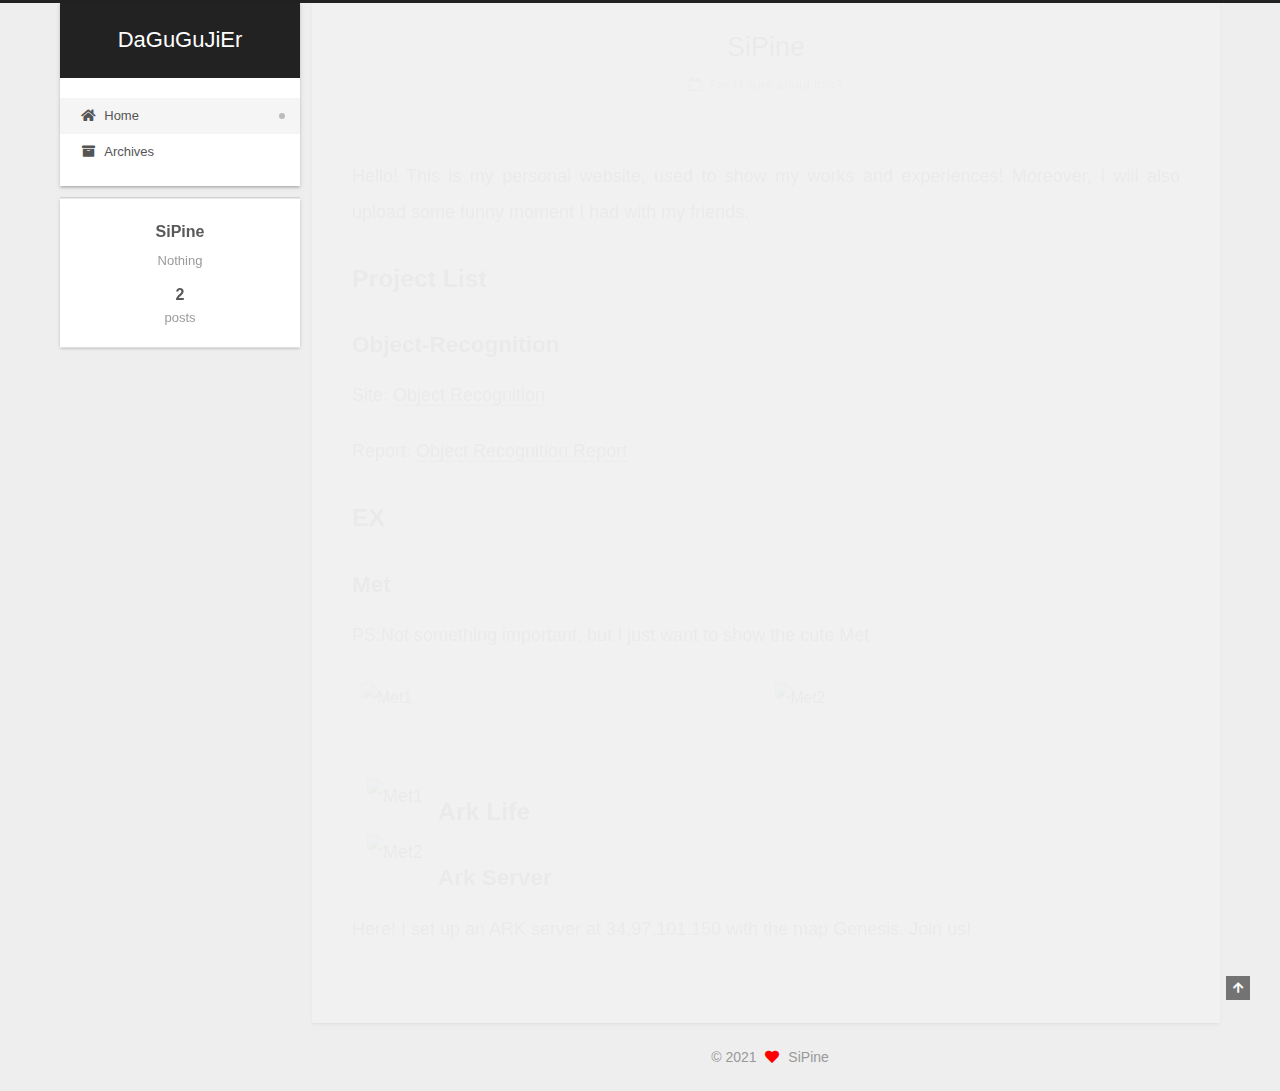
==== index.html @ 1126df48 "Update index.html" ====
<!DOCTYPE html>
<html lang="en">
<head>
  <meta charset="UTF-8">
<meta name="viewport" content="width=device-width, initial-scale=1, maximum-scale=2">
<meta name="theme-color" content="#222">
<meta name="generator" content="Hexo 5.4.0">
  <link rel="apple-touch-icon" sizes="180x180" href="/images/thinking.png">
  <link rel="icon" type="image/png" sizes="32x32" href="/images/thinking.png">
  <link rel="icon" type="image/png" sizes="16x16" href="/images/thinking.png">
  <link rel="mask-icon" href="/images/logo.svg" color="#222">

<link rel="stylesheet" href="/css/main.css">


<link rel="stylesheet" href="/lib/font-awesome/css/all.min.css">

<script id="hexo-configurations">
    var NexT = window.NexT || {};
    var CONFIG = {"hostname":"example.com","root":"/","scheme":"Gemini","version":"7.8.0","exturl":false,"sidebar":{"position":"left","display":"post","padding":18,"offset":12,"onmobile":false},"copycode":{"enable":false,"show_result":false,"style":null},"back2top":{"enable":true,"sidebar":false,"scrollpercent":false},"bookmark":{"enable":false,"color":"#222","save":"auto"},"fancybox":false,"mediumzoom":false,"lazyload":false,"pangu":false,"comments":{"style":"tabs","active":null,"storage":true,"lazyload":false,"nav":null},"algolia":{"hits":{"per_page":10},"labels":{"input_placeholder":"Search for Posts","hits_empty":"We didn't find any results for the search: ${query}","hits_stats":"${hits} results found in ${time} ms"}},"localsearch":{"enable":false,"trigger":"auto","top_n_per_article":1,"unescape":false,"preload":false},"motion":{"enable":true,"async":false,"transition":{"post_block":"fadeIn","post_header":"slideDownIn","post_body":"slideDownIn","coll_header":"slideLeftIn","sidebar":"slideUpIn"}}};
  </script>

  <meta name="description" content="Nothing">
<meta property="og:type" content="website">
<meta property="og:title" content="DaGuGuJiEr">
<meta property="og:url" content="http://example.com/index.html">
<meta property="og:site_name" content="DaGuGuJiEr">
<meta property="og:description" content="Nothing">
<meta property="og:locale" content="en_US">
<meta property="article:author" content="SiPine">
<meta name="twitter:card" content="summary">

<link rel="canonical" href="http://example.com/">


<script id="page-configurations">
  // https://hexo.io/docs/variables.html
  CONFIG.page = {
    sidebar: "",
    isHome : true,
    isPost : false,
    lang   : 'en'
  };
</script>

  <title>DaGuGuJiEr</title>
  






  <noscript>
  <style>
  .use-motion .brand,
  .use-motion .menu-item,
  .sidebar-inner,
  .use-motion .post-block,
  .use-motion .pagination,
  .use-motion .comments,
  .use-motion .post-header,
  .use-motion .post-body,
  .use-motion .collection-header { opacity: initial; }

  .use-motion .site-title,
  .use-motion .site-subtitle {
    opacity: initial;
    top: initial;
  }

  .use-motion .logo-line-before i { left: initial; }
  .use-motion .logo-line-after i { right: initial; }
  </style>
</noscript>

</head>

<body itemscope itemtype="http://schema.org/WebPage">
  <div class="container use-motion">
    <div class="headband"></div>

    <header class="header" itemscope itemtype="http://schema.org/WPHeader">
      <div class="header-inner"><div class="site-brand-container">
  <div class="site-nav-toggle">
    <div class="toggle" aria-label="Toggle navigation bar">
      <span class="toggle-line toggle-line-first"></span>
      <span class="toggle-line toggle-line-middle"></span>
      <span class="toggle-line toggle-line-last"></span>
    </div>
  </div>

  <div class="site-meta">

    <a href="/" class="brand" rel="start">
      <span class="logo-line-before"><i></i></span>
      <h1 class="site-title">DaGuGuJiEr</h1>
      <span class="logo-line-after"><i></i></span>
    </a>
  </div>

  <div class="site-nav-right">
    <div class="toggle popup-trigger">
    </div>
  </div>
</div>




<nav class="site-nav">
  <ul id="menu" class="main-menu menu">
        <li class="menu-item menu-item-home">

    <a href="/" rel="section"><i class="fa fa-home fa-fw"></i>Home</a>

  </li>
        <li class="menu-item menu-item-archives">

    <a href="/archives/" rel="section"><i class="fa fa-archive fa-fw"></i>Archives</a>

  </li>
  </ul>
</nav>




</div>
    </header>

    
  <div class="back-to-top">
    <i class="fa fa-arrow-up"></i>
    <span>0%</span>
  </div>


    <main class="main">
      <div class="main-inner">
        <div class="content-wrap">
          

          <div class="content index posts-expand">
            
      
  
  
  <article itemscope itemtype="http://schema.org/Article" class="post-block" lang="en">
    <link itemprop="mainEntityOfPage" href="http://example.com/2021/04/26/hello-world/">

    <span hidden itemprop="author" itemscope itemtype="http://schema.org/Person">
      <meta itemprop="image" content="/images/avatar.gif">
      <meta itemprop="name" content="SiPine">
      <meta itemprop="description" content="Nothing">
    </span>

    <span hidden itemprop="publisher" itemscope itemtype="http://schema.org/Organization">
      <meta itemprop="name" content="DaGuGuJiEr">
    </span>
      <header class="post-header">
        <h2 class="post-title" itemprop="name headline">
          
            <a href="/" class="post-title-link" itemprop="url">SiPine</a>
        </h2>

        <div class="post-meta">
            <span class="post-meta-item">
              <span class="post-meta-item-icon">
                <i class="far fa-calendar"></i>
              </span>
              <span class="post-meta-item-text">Are U sure about this?</span>
            </span>

          

        </div>
      </header>

    
    
    
    <div class="post-body" itemprop="articleBody">

      
          <p>Hello! This is my personal website, used to show my works and experiences! Moreover, I will also upload some funny moment I had with my friends.</p>
<h2 id="Project-List"><a href="#Project-List" class="headerlink" title="Project List"></a>Project List</h2>
  <h3 id="Object-Recognition"><a href="#Object-Recognition" class="headerlink" title="Object Recognition"></a>Object-Recognition</h3>
  
<p>Site: <a target="_blank" rel="noopener" href="/final/">Object Recognition</a></p>
<p>Report: <a target="_blank" rel="noopener" href="/final/cs539_final_report_object_recognition.pdf">Object Recognition Report</a></p>

<h2 id="EX"><a href="#EX" class="headerlink" title="EX"></a>EX</h2>
<h3 id="Met"><a href="#Met" class="headerlink" title="Met"></a>Met</h3>
      <p>PS:Not something important, but I just want to show the cute Met</p>
      <table border=0 cellspacing=0 cellpadding=0>
        <tr>
          <td>
            <img src="/images/met1.gif" alt="Met1"/>
          </td>
          <td>
            <img src="/images/met2.gif" alt="Met2"/>
          </td>
        </tr>
      </table>
      <div style="float:left; margin:15px; width:200">
        <img src="/images/met1.gif" alt="Met1"/>
        <img src="/images/met2.gif" alt="Met2"/>
      </div>
      
<h2 id="Ark-Life"><a href="#Ark-Life" class="headerlink" title="Ark Life"></a>Ark Life</h2>
<h3 id="Ark-Server"><a href="#Ark-Server" class="headerlink" title="Ark Server"></a>Ark Server</h3>
      <p>Here! I set up an ARK server at 34.97.101.150 with the map Genesis. Join us!</p>
    </div>

    
    
    
      <footer class="post-footer">
        <div class="post-eof"></div>
      </footer>
  </article>
  
  
  


  



          </div>
          

<script>
  window.addEventListener('tabs:register', () => {
    let { activeClass } = CONFIG.comments;
    if (CONFIG.comments.storage) {
      activeClass = localStorage.getItem('comments_active') || activeClass;
    }
    if (activeClass) {
      let activeTab = document.querySelector(`a[href="#comment-${activeClass}"]`);
      if (activeTab) {
        activeTab.click();
      }
    }
  });
  if (CONFIG.comments.storage) {
    window.addEventListener('tabs:click', event => {
      if (!event.target.matches('.tabs-comment .tab-content .tab-pane')) return;
      let commentClass = event.target.classList[1];
      localStorage.setItem('comments_active', commentClass);
    });
  }
</script>

        </div>
          
  
  <div class="toggle sidebar-toggle">
    <span class="toggle-line toggle-line-first"></span>
    <span class="toggle-line toggle-line-middle"></span>
    <span class="toggle-line toggle-line-last"></span>
  </div>

  <aside class="sidebar">
    <div class="sidebar-inner">

      <ul class="sidebar-nav motion-element">
        <li class="sidebar-nav-toc">
          Table of Contents
        </li>
        <li class="sidebar-nav-overview">
          Overview
        </li>
      </ul>

      <!--noindex-->
      <div class="post-toc-wrap sidebar-panel">
      </div>
      <!--/noindex-->

      <div class="site-overview-wrap sidebar-panel">
        <div class="site-author motion-element" itemprop="author" itemscope itemtype="http://schema.org/Person">
  <p class="site-author-name" itemprop="name">SiPine</p>
  <div class="site-description" itemprop="description">Nothing</div>
</div>
<div class="site-state-wrap motion-element">
  <nav class="site-state">
      <div class="site-state-item site-state-posts">
          <a href="/archives/">
        
          <span class="site-state-item-count">2</span>
          <span class="site-state-item-name">posts</span>
        </a>
      </div>
  </nav>
</div>



      </div>

    </div>
  </aside>
  <div id="sidebar-dimmer"></div>


      </div>
    </main>

    <footer class="footer">
      <div class="footer-inner">
        

        

<div class="copyright">
  
  &copy; 
  <span itemprop="copyrightYear">2021</span>
  <span class="with-love">
    <i class="fa fa-heart"></i>
  </span>
  <span class="author" itemprop="copyrightHolder">SiPine</span>
</div>




      </div>
    </footer>
  </div>

  
  <script src="/lib/anime.min.js"></script>
  <script src="/lib/velocity/velocity.min.js"></script>
  <script src="/lib/velocity/velocity.ui.min.js"></script>

<script src="/js/utils.js"></script>

<script src="/js/motion.js"></script>


<script src="/js/schemes/pisces.js"></script>


<script src="/js/next-boot.js"></script>




  















  

  

</body>
</html>
---- css/main.css ----
:root {
  --body-bg-color: #eee;
  --content-bg-color: #fff;
  --card-bg-color: #f5f5f5;
  --text-color: #555;
  --blockquote-color: #666;
  --link-color: #555;
  --link-hover-color: #222;
  --brand-color: #fff;
  --brand-hover-color: #fff;
  --table-row-odd-bg-color: #f9f9f9;
  --table-row-hover-bg-color: #f5f5f5;
  --menu-item-bg-color: #f5f5f5;
  --btn-default-bg: #fff;
  --btn-default-color: #555;
  --btn-default-border-color: #555;
  --btn-default-hover-bg: #222;
  --btn-default-hover-color: #fff;
  --btn-default-hover-border-color: #222;
}
html {
  line-height: 1.15; /* 1 */
  -webkit-text-size-adjust: 100%; /* 2 */
}
body {
  margin: 0;
}
main {
  display: block;
}
h1 {
  font-size: 2em;
  margin: 0.67em 0;
}
hr {
  box-sizing: content-box; /* 1 */
  height: 0; /* 1 */
  overflow: visible; /* 2 */
}
pre {
  font-family: monospace, monospace; /* 1 */
  font-size: 1em; /* 2 */
}
a {
  background: transparent;
}
abbr[title] {
  border-bottom: none; /* 1 */
  text-decoration: underline; /* 2 */
  text-decoration: underline dotted; /* 2 */
}
b,
strong {
  font-weight: bolder;
}
code,
kbd,
samp {
  font-family: monospace, monospace; /* 1 */
  font-size: 1em; /* 2 */
}
small {
  font-size: 80%;
}
sub,
sup {
  font-size: 75%;
  line-height: 0;
  position: relative;
  vertical-align: baseline;
}
sub {
  bottom: -0.25em;
}
sup {
  top: -0.5em;
}
img {
  border-style: none;
}
button,
input,
optgroup,
select,
textarea {
  font-family: inherit; /* 1 */
  font-size: 100%; /* 1 */
  line-height: 1.15; /* 1 */
  margin: 0; /* 2 */
}
button,
input {
/* 1 */
  overflow: visible;
}
button,
select {
/* 1 */
  text-transform: none;
}
button,
[type='button'],
[type='reset'],
[type='submit'] {
  -webkit-appearance: button;
}
button::-moz-focus-inner,
[type='button']::-moz-focus-inner,
[type='reset']::-moz-focus-inner,
[type='submit']::-moz-focus-inner {
  border-style: none;
  padding: 0;
}
button:-moz-focusring,
[type='button']:-moz-focusring,
[type='reset']:-moz-focusring,
[type='submit']:-moz-focusring {
  outline: 1px dotted ButtonText;
}
fieldset {
  padding: 0.35em 0.75em 0.625em;
}
legend {
  box-sizing: border-box; /* 1 */
  color: inherit; /* 2 */
  display: table; /* 1 */
  max-width: 100%; /* 1 */
  padding: 0; /* 3 */
  white-space: normal; /* 1 */
}
progress {
  vertical-align: baseline;
}
textarea {
  overflow: auto;
}
[type='checkbox'],
[type='radio'] {
  box-sizing: border-box; /* 1 */
  padding: 0; /* 2 */
}
[type='number']::-webkit-inner-spin-button,
[type='number']::-webkit-outer-spin-button {
  height: auto;
}
[type='search'] {
  outline-offset: -2px; /* 2 */
  -webkit-appearance: textfield; /* 1 */
}
[type='search']::-webkit-search-decoration {
  -webkit-appearance: none;
}
::-webkit-file-upload-button {
  font: inherit; /* 2 */
  -webkit-appearance: button; /* 1 */
}
details {
  display: block;
}
summary {
  display: list-item;
}
template {
  display: none;
}
[hidden] {
  display: none;
}
::selection {
  background: #262a30;
  color: #eee;
}
html,
body {
  height: 100%;
}
body {
  background: var(--body-bg-color);
  color: var(--text-color);
  font-family: 'Lato', "PingFang SC", "Microsoft YaHei", sans-serif;
  font-size: 1em;
  line-height: 2;
}
@media (max-width: 991px) {
  body {
    padding-left: 0 !important;
    padding-right: 0 !important;
  }
}
h1,
h2,
h3,
h4,
h5,
h6 {
  font-family: 'Lato', "PingFang SC", "Microsoft YaHei", sans-serif;
  font-weight: bold;
  line-height: 1.5;
  margin: 20px 0 15px;
}
h1 {
  font-size: 1.5em;
}
h2 {
  font-size: 1.375em;
}
h3 {
  font-size: 1.25em;
}
h4 {
  font-size: 1.125em;
}
h5 {
  font-size: 1em;
}
h6 {
  font-size: 0.875em;
}
p {
  margin: 0 0 20px 0;
}
a,
span.exturl {
  border-bottom: 1px solid #999;
  color: var(--link-color);
  outline: 0;
  text-decoration: none;
  overflow-wrap: break-word;
  word-wrap: break-word;
  cursor: pointer;
}
a:hover,
span.exturl:hover {
  border-bottom-color: var(--link-hover-color);
  color: var(--link-hover-color);
}
iframe,
img,
video {
  display: block;
  margin-left: auto;
  margin-right: auto;
  max-width: 100%;
}
hr {
  background-image: repeating-linear-gradient(-45deg, #ddd, #ddd 4px, transparent 4px, transparent 8px);
  border: 0;
  height: 3px;
  margin: 40px 0;
}
blockquote {
  border-left: 4px solid #ddd;
  color: var(--blockquote-color);
  margin: 0;
  padding: 0 15px;
}
blockquote cite::before {
  content: '-';
  padding: 0 5px;
}
dt {
  font-weight: bold;
}
dd {
  margin: 0;
  padding: 0;
}
kbd {
  background-color: #f5f5f5;
  background-image: linear-gradient(#eee, #fff, #eee);
  border: 1px solid #ccc;
  border-radius: 0.2em;
  box-shadow: 0.1em 0.1em 0.2em rgba(0,0,0,0.1);
  color: #555;
  font-family: inherit;
  padding: 0.1em 0.3em;
  white-space: nowrap;
}
.table-container {
  overflow: auto;
}
table {
  border-collapse: collapse;
  border-spacing: 0;
  font-size: 0.875em;
  margin: 0 0 20px 0;
  width: 100%;
}
tbody tr:nth-of-type(odd) {
  background: var(--table-row-odd-bg-color);
}
tbody tr:hover {
  background: var(--table-row-hover-bg-color);
}
caption,
th,
td {
  font-weight: normal;
  padding: 8px;
  vertical-align: middle;
}
th,
td {
  border: 1px solid #ddd;
  border-bottom: 3px solid #ddd;
}
th {
  font-weight: 700;
  padding-bottom: 10px;
}
td {
  border-bottom-width: 1px;
}
.btn {
  background: var(--btn-default-bg);
  border: 2px solid var(--btn-default-border-color);
  border-radius: 2px;
  color: var(--btn-default-color);
  display: inline-block;
  font-size: 0.875em;
  line-height: 2;
  padding: 0 20px;
  text-decoration: none;
  transition-property: background-color;
  transition-delay: 0s;
  transition-duration: 0.2s;
  transition-timing-function: ease-in-out;
}
.btn:hover {
  background: var(--btn-default-hover-bg);
  border-color: var(--btn-default-hover-border-color);
  color: var(--btn-default-hover-color);
}
.btn + .btn {
  margin: 0 0 8px 8px;
}
.btn .fa-fw {
  text-align: left;
  width: 1.285714285714286em;
}
.toggle {
  line-height: 0;
}
.toggle .toggle-line {
  background: #fff;
  display: inline-block;
  height: 2px;
  left: 0;
  position: relative;
  top: 0;
  transition: all 0.4s;
  vertical-align: top;
  width: 100%;
}
.toggle .toggle-line:not(:first-child) {
  margin-top: 3px;
}
.toggle.toggle-arrow .toggle-line-first {
  left: 50%;
  top: 2px;
  transform: rotate(45deg);
  width: 50%;
}
.toggle.toggle-arrow .toggle-line-middle {
  left: 2px;
  width: 90%;
}
.toggle.toggle-arrow .toggle-line-last {
  left: 50%;
  top: -2px;
  transform: rotate(-45deg);
  width: 50%;
}
.toggle.toggle-close .toggle-line-first {
  transform: rotate(-45deg);
  top: 5px;
}
.toggle.toggle-close .toggle-line-middle {
  opacity: 0;
}
.toggle.toggle-close .toggle-line-last {
  transform: rotate(45deg);
  top: -5px;
}
.highlight,
pre {
  background: #f7f7f7;
  color: #4d4d4c;
  line-height: 1.6;
  margin: 0 auto 20px;
}
pre,
code {
  font-family: consolas, Menlo, monospace, "PingFang SC", "Microsoft YaHei";
}
code {
  background: #eee;
  border-radius: 3px;
  color: #555;
  padding: 2px 4px;
  overflow-wrap: break-word;
  word-wrap: break-word;
}
.highlight *::selection {
  background: #d6d6d6;
}
.highlight pre {
  border: 0;
  margin: 0;
  padding: 10px 0;
}
.highlight table {
  border: 0;
  margin: 0;
  width: auto;
}
.highlight td {
  border: 0;
  padding: 0;
}
.highlight figcaption {
  background: #eff2f3;
  color: #4d4d4c;
  display: flex;
  font-size: 0.875em;
  justify-content: space-between;
  line-height: 1.2;
  padding: 0.5em;
}
.highlight figcaption a {
  color: #4d4d4c;
}
.highlight figcaption a:hover {
  border-bottom-color: #4d4d4c;
}
.highlight .gutter {
  -moz-user-select: none;
  -ms-user-select: none;
  -webkit-user-select: none;
  user-select: none;
}
.highlight .gutter pre {
  background: #eff2f3;
  color: #869194;
  padding-left: 10px;
  padding-right: 10px;
  text-align: right;
}
.highlight .code pre {
  background: #f7f7f7;
  padding-left: 10px;
  width: 100%;
}
.gist table {
  width: auto;
}
.gist table td {
  border: 0;
}
pre {
  overflow: auto;
  padding: 10px;
}
pre code {
  background: none;
  color: #4d4d4c;
  font-size: 0.875em;
  padding: 0;
  text-shadow: none;
}
pre .deletion {
  background: #fdd;
}
pre .addition {
  background: #dfd;
}
pre .meta {
  color: #eab700;
  -moz-user-select: none;
  -ms-user-select: none;
  -webkit-user-select: none;
  user-select: none;
}
pre .comment {
  color: #8e908c;
}
pre .variable,
pre .attribute,
pre .tag,
pre .name,
pre .regexp,
pre .ruby .constant,
pre .xml .tag .title,
pre .xml .pi,
pre .xml .doctype,
pre .html .doctype,
pre .css .id,
pre .css .class,
pre .css .pseudo {
  color: #c82829;
}
pre .number,
pre .preprocessor,
pre .built_in,
pre .builtin-name,
pre .literal,
pre .params,
pre .constant,
pre .command {
  color: #f5871f;
}
pre .ruby .class .title,
pre .css .rules .attribute,
pre .string,
pre .symbol,
pre .value,
pre .inheritance,
pre .header,
pre .ruby .symbol,
pre .xml .cdata,
pre .special,
pre .formula {
  color: #718c00;
}
pre .title,
pre .css .hexcolor {
  color: #3e999f;
}
pre .function,
pre .python .decorator,
pre .python .title,
pre .ruby .function .title,
pre .ruby .title .keyword,
pre .perl .sub,
pre .javascript .title,
pre .coffeescript .title {
  color: #4271ae;
}
pre .keyword,
pre .javascript .function {
  color: #8959a8;
}
.blockquote-center {
  border-left: none;
  margin: 40px 0;
  padding: 0;
  position: relative;
  text-align: center;
}
.blockquote-center .fa {
  display: block;
  opacity: 0.6;
  position: absolute;
  width: 100%;
}
.blockquote-center .fa-quote-left {
  border-top: 1px solid #ccc;
  text-align: left;
  top: -20px;
}
.blockquote-center .fa-quote-right {
  border-bottom: 1px solid #ccc;
  text-align: right;
  bottom: -20px;
}
.blockquote-center p,
.blockquote-center div {
  text-align: center;
}
.post-body .group-picture img {
  margin: 0 auto;
  padding: 0 3px;
}
.group-picture-row {
  margin-bottom: 6px;
  overflow: hidden;
}
.group-picture-column {
  float: left;
  margin-bottom: 10px;
}
.post-body .label {
  color: #555;
  display: inline;
  padding: 0 2px;
}
.post-body .label.default {
  background: #f0f0f0;
}
.post-body .label.primary {
  background: #efe6f7;
}
.post-body .label.info {
  background: #e5f2f8;
}
.post-body .label.success {
  background: #e7f4e9;
}
.post-body .label.warning {
  background: #fcf6e1;
}
.post-body .label.danger {
  background: #fae8eb;
}
.post-body .tabs {
  margin-bottom: 20px;
}
.post-body .tabs,
.tabs-comment {
  display: block;
  padding-top: 10px;
  position: relative;
}
.post-body .tabs ul.nav-tabs,
.tabs-comment ul.nav-tabs {
  display: flex;
  flex-wrap: wrap;
  margin: 0;
  margin-bottom: -1px;
  padding: 0;
}
@media (max-width: 413px) {
  .post-body .tabs ul.nav-tabs,
  .tabs-comment ul.nav-tabs {
    display: block;
    margin-bottom: 5px;
  }
}
.post-body .tabs ul.nav-tabs li.tab,
.tabs-comment ul.nav-tabs li.tab {
  border-bottom: 1px solid #ddd;
  border-left: 1px solid transparent;
  border-right: 1px solid transparent;
  border-top: 3px solid transparent;
  flex-grow: 1;
  list-style-type: none;
  border-radius: 0 0 0 0;
}
@media (max-width: 413px) {
  .post-body .tabs ul.nav-tabs li.tab,
  .tabs-comment ul.nav-tabs li.tab {
    border-bottom: 1px solid transparent;
    border-left: 3px solid transparent;
    border-right: 1px solid transparent;
    border-top: 1px solid transparent;
  }
}
@media (max-width: 413px) {
  .post-body .tabs ul.nav-tabs li.tab,
  .tabs-comment ul.nav-tabs li.tab {
    border-radius: 0;
  }
}
.post-body .tabs ul.nav-tabs li.tab a,
.tabs-comment ul.nav-tabs li.tab a {
  border-bottom: initial;
  display: block;
  line-height: 1.8;
  outline: 0;
  padding: 0.25em 0.75em;
  text-align: center;
  transition-delay: 0s;
  transition-duration: 0.2s;
  transition-timing-function: ease-out;
}
.post-body .tabs ul.nav-tabs li.tab a i,
.tabs-comment ul.nav-tabs li.tab a i {
  width: 1.285714285714286em;
}
.post-body .tabs ul.nav-tabs li.tab.active,
.tabs-comment ul.nav-tabs li.tab.active {
  border-bottom: 1px solid transparent;
  border-left: 1px solid #ddd;
  border-right: 1px solid #ddd;
  border-top: 3px solid #fc6423;
}
@media (max-width: 413px) {
  .post-body .tabs ul.nav-tabs li.tab.active,
  .tabs-comment ul.nav-tabs li.tab.active {
    border-bottom: 1px solid #ddd;
    border-left: 3px solid #fc6423;
    border-right: 1px solid #ddd;
    border-top: 1px solid #ddd;
  }
}
.post-body .tabs ul.nav-tabs li.tab.active a,
.tabs-comment ul.nav-tabs li.tab.active a {
  color: var(--link-color);
  cursor: default;
}
.post-body .tabs .tab-content .tab-pane,
.tabs-comment .tab-content .tab-pane {
  border: 1px solid #ddd;
  border-top: 0;
  padding: 20px 20px 0 20px;
  border-radius: 0;
}
.post-body .tabs .tab-content .tab-pane:not(.active),
.tabs-comment .tab-content .tab-pane:not(.active) {
  display: none;
}
.post-body .tabs .tab-content .tab-pane.active,
.tabs-comment .tab-content .tab-pane.active {
  display: block;
}
.post-body .tabs .tab-content .tab-pane.active:nth-of-type(1),
.tabs-comment .tab-content .tab-pane.active:nth-of-type(1) {
  border-radius: 0 0 0 0;
}
@media (max-width: 413px) {
  .post-body .tabs .tab-content .tab-pane.active:nth-of-type(1),
  .tabs-comment .tab-content .tab-pane.active:nth-of-type(1) {
    border-radius: 0;
  }
}
.post-body .note {
  border-radius: 3px;
  margin-bottom: 20px;
  padding: 1em;
  position: relative;
  border: 1px solid #eee;
  border-left-width: 5px;
}
.post-body .note h2,
.post-body .note h3,
.post-body .note h4,
.post-body .note h5,
.post-body .note h6 {
  margin-top: 0;
  border-bottom: initial;
  margin-bottom: 0;
  padding-top: 0;
}
.post-body .note p:first-child,
.post-body .note ul:first-child,
.post-body .note ol:first-child,
.post-body .note table:first-child,
.post-body .note pre:first-child,
.post-body .note blockquote:first-child,
.post-body .note img:first-child {
  margin-top: 0;
}
.post-body .note p:last-child,
.post-body .note ul:last-child,
.post-body .note ol:last-child,
.post-body .note table:last-child,
.post-body .note pre:last-child,
.post-body .note blockquote:last-child,
.post-body .note img:last-child {
  margin-bottom: 0;
}
.post-body .note.default {
  border-left-color: #777;
}
.post-body .note.default h2,
.post-body .note.default h3,
.post-body .note.default h4,
.post-body .note.default h5,
.post-body .note.default h6 {
  color: #777;
}
.post-body .note.primary {
  border-left-color: #6f42c1;
}
.post-body .note.primary h2,
.post-body .note.primary h3,
.post-body .note.primary h4,
.post-body .note.primary h5,
.post-body .note.primary h6 {
  color: #6f42c1;
}
.post-body .note.info {
  border-left-color: #428bca;
}
.post-body .note.info h2,
.post-body .note.info h3,
.post-body .note.info h4,
.post-body .note.info h5,
.post-body .note.info h6 {
  color: #428bca;
}
.post-body .note.success {
  border-left-color: #5cb85c;
}
.post-body .note.success h2,
.post-body .note.success h3,
.post-body .note.success h4,
.post-body .note.success h5,
.post-body .note.success h6 {
  color: #5cb85c;
}
.post-body .note.warning {
  border-left-color: #f0ad4e;
}
.post-body .note.warning h2,
.post-body .note.warning h3,
.post-body .note.warning h4,
.post-body .note.warning h5,
.post-body .note.warning h6 {
  color: #f0ad4e;
}
.post-body .note.danger {
  border-left-color: #d9534f;
}
.post-body .note.danger h2,
.post-body .note.danger h3,
.post-body .note.danger h4,
.post-body .note.danger h5,
.post-body .note.danger h6 {
  color: #d9534f;
}
.pagination .prev,
.pagination .next,
.pagination .page-number,
.pagination .space {
  display: inline-block;
  margin: 0 10px;
  padding: 0 11px;
  position: relative;
  top: -1px;
}
@media (max-width: 767px) {
  .pagination .prev,
  .pagination .next,
  .pagination .page-number,
  .pagination .space {
    margin: 0 5px;
  }
}
.pagination {
  border-top: 1px solid #eee;
  margin: 120px 0 0;
  text-align: center;
}
.pagination .prev,
.pagination .next,
.pagination .page-number {
  border-bottom: 0;
  border-top: 1px solid #eee;
  transition-property: border-color;
  transition-delay: 0s;
  transition-duration: 0.2s;
  transition-timing-function: ease-in-out;
}
.pagination .prev:hover,
.pagination .next:hover,
.pagination .page-number:hover {
  border-top-color: #222;
}
.pagination .space {
  margin: 0;
  padding: 0;
}
.pagination .prev {
  margin-left: 0;
}
.pagination .next {
  margin-right: 0;
}
.pagination .page-number.current {
  background: #ccc;
  border-top-color: #ccc;
  color: #fff;
}
@media (max-width: 767px) {
  .pagination {
    border-top: none;
  }
  .pagination .prev,
  .pagination .next,
  .pagination .page-number {
    border-bottom: 1px solid #eee;
    border-top: 0;
    margin-bottom: 10px;
    padding: 0 10px;
  }
  .pagination .prev:hover,
  .pagination .next:hover,
  .pagination .page-number:hover {
    border-bottom-color: #222;
  }
}
.comments {
  margin-top: 60px;
  overflow: hidden;
}
.comment-button-group {
  display: flex;
  flex-wrap: wrap-reverse;
  justify-content: center;
  margin: 1em 0;
}
.comment-button-group .comment-button {
  margin: 0.1em 0.2em;
}
.comment-button-group .comment-button.active {
  background: var(--btn-default-hover-bg);
  border-color: var(--btn-default-hover-border-color);
  color: var(--btn-default-hover-color);
}
.comment-position {
  display: none;
}
.comment-position.active {
  display: block;
}
.tabs-comment {
  background: var(--content-bg-color);
  margin-top: 4em;
  padding-top: 0;
}
.tabs-comment .comments {
  border: 0;
  box-shadow: none;
  margin-top: 0;
  padding-top: 0;
}
.container {
  min-height: 100%;
  position: relative;
}
.main-inner {
  margin: 0 auto;
  width: calc(100% - 20px);
}
@media (min-width: 1200px) {
  .main-inner {
    width: 1160px;
  }
}
@media (min-width: 1600px) {
  .main-inner {
    width: 73%;
  }
}
@media (max-width: 767px) {
  .content-wrap {
    padding: 0 20px;
  }
}
.header {
  background: transparent;
}
.header-inner {
  margin: 0 auto;
  width: calc(100% - 20px);
}
@media (min-width: 1200px) {
  .header-inner {
    width: 1160px;
  }
}
@media (min-width: 1600px) {
  .header-inner {
    width: 73%;
  }
}
.site-brand-container {
  display: flex;
  flex-shrink: 0;
  padding: 0 10px;
}
.headband {
  background: #222;
  height: 3px;
}
.site-meta {
  flex-grow: 1;
  text-align: center;
}
@media (max-width: 767px) {
  .site-meta {
    text-align: center;
  }
}
.brand {
  border-bottom: none;
  color: var(--brand-color);
  display: inline-block;
  line-height: 1.375em;
  padding: 0 40px;
  position: relative;
}
.brand:hover {
  color: var(--brand-hover-color);
}
.site-title {
  font-family: 'Lato', "PingFang SC", "Microsoft YaHei", sans-serif;
  font-size: 1.375em;
  font-weight: normal;
  margin: 0;
}
.site-subtitle {
  color: #ddd;
  font-size: 0.8125em;
  margin: 10px 0;
}
.use-motion .brand {
  opacity: 0;
}
.use-motion .site-title,
.use-motion .site-subtitle,
.use-motion .custom-logo-image {
  opacity: 0;
  position: relative;
  top: -10px;
}
.site-nav-toggle,
.site-nav-right {
  display: none;
}
@media (max-width: 767px) {
  .site-nav-toggle,
  .site-nav-right {
    display: flex;
    flex-direction: column;
    justify-content: center;
  }
}
.site-nav-toggle .toggle,
.site-nav-right .toggle {
  color: var(--text-color);
  padding: 10px;
  width: 22px;
}
.site-nav-toggle .toggle .toggle-line,
.site-nav-right .toggle .toggle-line {
  background: var(--text-color);
  border-radius: 1px;
}
.site-nav {
  display: block;
}
@media (max-width: 767px) {
  .site-nav {
    clear: both;
    display: none;
  }
}
.site-nav.site-nav-on {
  display: block;
}
.menu {
  margin-top: 20px;
  padding-left: 0;
  text-align: center;
}
.menu-item {
  display: inline-block;
  list-style: none;
  margin: 0 10px;
}
@media (max-width: 767px) {
  .menu-item {
    display: block;
    margin-top: 10px;
  }
  .menu-item.menu-item-search {
    display: none;
  }
}
.menu-item a,
.menu-item span.exturl {
  border-bottom: 0;
  display: block;
  font-size: 0.8125em;
  transition-property: border-color;
  transition-delay: 0s;
  transition-duration: 0.2s;
  transition-timing-function: ease-in-out;
}
@media (hover: none) {
  .menu-item a:hover,
  .menu-item span.exturl:hover {
    border-bottom-color: transparent !important;
  }
}
.menu-item .fa,
.menu-item .fab,
.menu-item .far,
.menu-item .fas {
  margin-right: 8px;
}
.menu-item .badge {
  display: inline-block;
  font-weight: bold;
  line-height: 1;
  margin-left: 0.35em;
  margin-top: 0.35em;
  text-align: center;
  white-space: nowrap;
}
@media (max-width: 767px) {
  .menu-item .badge {
    float: right;
    margin-left: 0;
  }
}
.menu-item-active a,
.menu .menu-item a:hover,
.menu .menu-item span.exturl:hover {
  background: var(--menu-item-bg-color);
}
.use-motion .menu-item {
  opacity: 0;
}
.sidebar {
  background: #222;
  bottom: 0;
  box-shadow: inset 0 2px 6px #000;
  position: fixed;
  top: 0;
}
@media (max-width: 991px) {
  .sidebar {
    display: none;
  }
}
.sidebar-inner {
  color: #999;
  padding: 18px 10px;
  text-align: center;
}
.cc-license {
  margin-top: 10px;
  text-align: center;
}
.cc-license .cc-opacity {
  border-bottom: none;
  opacity: 0.7;
}
.cc-license .cc-opacity:hover {
  opacity: 0.9;
}
.cc-license img {
  display: inline-block;
}
.site-author-image {
  border: 1px solid #eee;
  display: block;
  margin: 0 auto;
  max-width: 120px;
  padding: 2px;
}
.site-author-name {
  color: var(--text-color);
  font-weight: 600;
  margin: 0;
  text-align: center;
}
.site-description {
  color: #999;
  font-size: 0.8125em;
  margin-top: 0;
  text-align: center;
}
.links-of-author {
  margin-top: 15px;
}
.links-of-author a,
.links-of-author span.exturl {
  border-bottom-color: #555;
  display: inline-block;
  font-size: 0.8125em;
  margin-bottom: 10px;
  margin-right: 10px;
  vertical-align: middle;
}
.links-of-author a::before,
.links-of-author span.exturl::before {
  background: #5effff;
  border-radius: 50%;
  content: ' ';
  display: inline-block;
  height: 4px;
  margin-right: 3px;
  vertical-align: middle;
  width: 4px;
}
.sidebar-button {
  margin-top: 15px;
}
.sidebar-button a {
  border: 1px solid #fc6423;
  border-radius: 4px;
  color: #fc6423;
  display: inline-block;
  padding: 0 15px;
}
.sidebar-button a .fa,
.sidebar-button a .fab,
.sidebar-button a .far,
.sidebar-button a .fas {
  margin-right: 5px;
}
.sidebar-button a:hover {
  background: #fc6423;
  border: 1px solid #fc6423;
  color: #fff;
}
.sidebar-button a:hover .fa,
.sidebar-button a:hover .fab,
.sidebar-button a:hover .far,
.sidebar-button a:hover .fas {
  color: #fff;
}
.links-of-blogroll {
  font-size: 0.8125em;
  margin-top: 10px;
}
.links-of-blogroll-title {
  font-size: 0.875em;
  font-weight: 600;
  margin-top: 0;
}
.links-of-blogroll-list {
  list-style: none;
  margin: 0;
  padding: 0;
}
#sidebar-dimmer {
  display: none;
}
@media (max-width: 767px) {
  #sidebar-dimmer {
    background: #000;
    display: block;
    height: 100%;
    left: 100%;
    opacity: 0;
    position: fixed;
    top: 0;
    width: 100%;
    z-index: 1100;
  }
  .sidebar-active + #sidebar-dimmer {
    opacity: 0.7;
    transform: translateX(-100%);
    transition: opacity 0.5s;
  }
}
.sidebar-nav {
  margin: 0;
  padding-bottom: 20px;
  padding-left: 0;
}
.sidebar-nav li {
  border-bottom: 1px solid transparent;
  color: var(--text-color);
  cursor: pointer;
  display: inline-block;
  font-size: 0.875em;
}
.sidebar-nav li.sidebar-nav-overview {
  margin-left: 10px;
}
.sidebar-nav li:hover {
  color: #fc6423;
}
.sidebar-nav .sidebar-nav-active {
  border-bottom-color: #fc6423;
  color: #fc6423;
}
.sidebar-nav .sidebar-nav-active:hover {
  color: #fc6423;
}
.sidebar-panel {
  display: none;
  overflow-x: hidden;
  overflow-y: auto;
}
.sidebar-panel-active {
  display: block;
}
.sidebar-toggle {
  background: #222;
  bottom: 45px;
  cursor: pointer;
  height: 14px;
  left: 30px;
  padding: 5px;
  position: fixed;
  width: 14px;
  z-index: 1300;
}
@media (max-width: 991px) {
  .sidebar-toggle {
    left: 20px;
    opacity: 0.8;
    display: none;
  }
}
.sidebar-toggle:hover .toggle-line {
  background: #fc6423;
}
.post-toc {
  font-size: 0.875em;
}
.post-toc ol {
  list-style: none;
  margin: 0;
  padding: 0 2px 5px 10px;
  text-align: left;
}
.post-toc ol > ol {
  padding-left: 0;
}
.post-toc ol a {
  transition-property: all;
  transition-delay: 0s;
  transition-duration: 0.2s;
  transition-timing-function: ease-in-out;
}
.post-toc .nav-item {
  line-height: 1.8;
  overflow: hidden;
  text-overflow: ellipsis;
  white-space: nowrap;
}
.post-toc .nav .nav-child {
  display: none;
}
.post-toc .nav .active > .nav-child {
  display: block;
}
.post-toc .nav .active-current > .nav-child {
  display: block;
}
.post-toc .nav .active-current > .nav-child > .nav-item {
  display: block;
}
.post-toc .nav .active > a {
  border-bottom-color: #fc6423;
  color: #fc6423;
}
.post-toc .nav .active-current > a {
  color: #fc6423;
}
.post-toc .nav .active-current > a:hover {
  color: #fc6423;
}
.site-state {
  display: flex;
  justify-content: center;
  line-height: 1.4;
  margin-top: 10px;
  overflow: hidden;
  text-align: center;
  white-space: nowrap;
}
.site-state-item {
  padding: 0 15px;
}
.site-state-item:not(:first-child) {
  border-left: 1px solid #eee;
}
.site-state-item a {
  border-bottom: none;
}
.site-state-item-count {
  display: block;
  font-size: 1em;
  font-weight: 600;
  text-align: center;
}
.site-state-item-name {
  color: #999;
  font-size: 0.8125em;
}
.footer {
  color: #999;
  font-size: 0.875em;
  padding: 20px 0;
}
.footer.footer-fixed {
  bottom: 0;
  left: 0;
  position: absolute;
  right: 0;
}
.footer-inner {
  box-sizing: border-box;
  margin: 0 auto;
  text-align: center;
  width: calc(100% - 20px);
}
@media (min-width: 1200px) {
  .footer-inner {
    width: 1160px;
  }
}
@media (min-width: 1600px) {
  .footer-inner {
    width: 73%;
  }
}
.languages {
  display: inline-block;
  font-size: 1.125em;
  position: relative;
}
.languages .lang-select-label span {
  margin: 0 0.5em;
}
.languages .lang-select {
  height: 100%;
  left: 0;
  opacity: 0;
  position: absolute;
  top: 0;
  width: 100%;
}
.with-love {
  color: #ff0000;
  display: inline-block;
  margin: 0 5px;
}
.powered-by,
.theme-info {
  display: inline-block;
}
@-moz-keyframes iconAnimate {
  0%, 100% {
    transform: scale(1);
  }
  10%, 30% {
    transform: scale(0.9);
  }
  20%, 40%, 60%, 80% {
    transform: scale(1.1);
  }
  50%, 70% {
    transform: scale(1.1);
  }
}
@-webkit-keyframes iconAnimate {
  0%, 100% {
    transform: scale(1);
  }
  10%, 30% {
    transform: scale(0.9);
  }
  20%, 40%, 60%, 80% {
    transform: scale(1.1);
  }
  50%, 70% {
    transform: scale(1.1);
  }
}
@-o-keyframes iconAnimate {
  0%, 100% {
    transform: scale(1);
  }
  10%, 30% {
    transform: scale(0.9);
  }
  20%, 40%, 60%, 80% {
    transform: scale(1.1);
  }
  50%, 70% {
    transform: scale(1.1);
  }
}
@keyframes iconAnimate {
  0%, 100% {
    transform: scale(1);
  }
  10%, 30% {
    transform: scale(0.9);
  }
  20%, 40%, 60%, 80% {
    transform: scale(1.1);
  }
  50%, 70% {
    transform: scale(1.1);
  }
}
.back-to-top {
  font-size: 12px;
  text-align: center;
  transition-delay: 0s;
  transition-duration: 0.2s;
  transition-timing-function: ease-in-out;
}
.back-to-top {
  background: #222;
  bottom: -100px;
  box-sizing: border-box;
  color: #fff;
  cursor: pointer;
  left: 30px;
  opacity: 0.6;
  padding: 0 6px;
  position: fixed;
  transition-property: bottom;
  z-index: 1300;
  width: 24px;
}
.back-to-top span {
  display: none;
}
.back-to-top:hover {
  color: #fc6423;
}
.back-to-top.back-to-top-on {
  bottom: 30px;
}
@media (max-width: 991px) {
  .back-to-top {
    left: 20px;
    opacity: 0.8;
  }
}
.post-body {
  font-family: 'Lato', "PingFang SC", "Microsoft YaHei", sans-serif;
  overflow-wrap: break-word;
  word-wrap: break-word;
}
@media (min-width: 1200px) {
  .post-body {
    font-size: 1.125em;
  }
}
.post-body .exturl .fa {
  font-size: 0.875em;
  margin-left: 4px;
}
.post-body .image-caption,
.post-body .figure .caption {
  color: #999;
  font-size: 0.875em;
  font-weight: bold;
  line-height: 1;
  margin: -20px auto 15px;
  text-align: center;
}
.post-sticky-flag {
  display: inline-block;
  transform: rotate(30deg);
}
.post-button {
  margin-top: 40px;
  text-align: center;
}
.use-motion .post-block,
.use-motion .pagination,
.use-motion .comments {
  opacity: 0;
}
.use-motion .post-header {
  opacity: 0;
}
.use-motion .post-body {
  opacity: 0;
}
.use-motion .collection-header {
  opacity: 0;
}
.posts-collapse {
  margin-left: 35px;
  position: relative;
}
@media (max-width: 767px) {
  .posts-collapse {
    margin-left: 0px;
    margin-right: 0px;
  }
}
.posts-collapse .collection-title {
  font-size: 1.125em;
  position: relative;
}
.posts-collapse .collection-title::before {
  background: #999;
  border: 1px solid #fff;
  border-radius: 50%;
  content: ' ';
  height: 10px;
  left: 0;
  margin-left: -6px;
  margin-top: -4px;
  position: absolute;
  top: 50%;
  width: 10px;
}
.posts-collapse .collection-year {
  font-size: 1.5em;
  font-weight: bold;
  margin: 60px 0;
  position: relative;
}
.posts-collapse .collection-year::before {
  background: #bbb;
  border-radius: 50%;
  content: ' ';
  height: 8px;
  left: 0;
  margin-left: -4px;
  margin-top: -4px;
  position: absolute;
  top: 50%;
  width: 8px;
}
.posts-collapse .collection-header {
  display: block;
  margin: 0 0 0 20px;
}
.posts-collapse .collection-header small {
  color: #bbb;
  margin-left: 5px;
}
.posts-collapse .post-header {
  border-bottom: 1px dashed #ccc;
  margin: 30px 0;
  padding-left: 15px;
  position: relative;
  transition-property: border;
  transition-delay: 0s;
  transition-duration: 0.2s;
  transition-timing-function: ease-in-out;
}
.posts-collapse .post-header::before {
  background: #bbb;
  border: 1px solid #fff;
  border-radius: 50%;
  content: ' ';
  height: 6px;
  left: 0;
  margin-left: -4px;
  position: absolute;
  top: 0.75em;
  transition-property: background;
  width: 6px;
  transition-delay: 0s;
  transition-duration: 0.2s;
  transition-timing-function: ease-in-out;
}
.posts-collapse .post-header:hover {
  border-bottom-color: #666;
}
.posts-collapse .post-header:hover::before {
  background: #222;
}
.posts-collapse .post-meta {
  display: inline;
  font-size: 0.75em;
  margin-right: 10px;
}
.posts-collapse .post-title {
  display: inline;
}
.posts-collapse .post-title a,
.posts-collapse .post-title span.exturl {
  border-bottom: none;
  color: var(--link-color);
}
.posts-collapse .post-title .fa-external-link-alt {
  font-size: 0.875em;
  margin-left: 5px;
}
.posts-collapse::before {
  background: #f5f5f5;
  content: ' ';
  height: 100%;
  left: 0;
  margin-left: -2px;
  position: absolute;
  top: 1.25em;
  width: 4px;
}
.post-eof {
  background: #ccc;
  height: 1px;
  margin: 80px auto 60px;
  text-align: center;
  width: 8%;
}
.post-block:last-of-type .post-eof {
  display: none;
}
.content {
  padding-top: 40px;
}
@media (min-width: 992px) {
  .post-body {
    text-align: justify;
  }
}
@media (max-width: 991px) {
  .post-body {
    text-align: justify;
  }
}
.post-body h1,
.post-body h2,
.post-body h3,
.post-body h4,
.post-body h5,
.post-body h6 {
  padding-top: 10px;
}
.post-body h1 .header-anchor,
.post-body h2 .header-anchor,
.post-body h3 .header-anchor,
.post-body h4 .header-anchor,
.post-body h5 .header-anchor,
.post-body h6 .header-anchor {
  border-bottom-style: none;
  color: #ccc;
  float: right;
  margin-left: 10px;
  visibility: hidden;
}
.post-body h1 .header-anchor:hover,
.post-body h2 .header-anchor:hover,
.post-body h3 .header-anchor:hover,
.post-body h4 .header-anchor:hover,
.post-body h5 .header-anchor:hover,
.post-body h6 .header-anchor:hover {
  color: inherit;
}
.post-body h1:hover .header-anchor,
.post-body h2:hover .header-anchor,
.post-body h3:hover .header-anchor,
.post-body h4:hover .header-anchor,
.post-body h5:hover .header-anchor,
.post-body h6:hover .header-anchor {
  visibility: visible;
}
.post-body iframe,
.post-body img,
.post-body video {
  margin-bottom: 20px;
}
.post-body .video-container {
  height: 0;
  margin-bottom: 20px;
  overflow: hidden;
  padding-top: 75%;
  position: relative;
  width: 100%;
}
.post-body .video-container iframe,
.post-body .video-container object,
.post-body .video-container embed {
  height: 100%;
  left: 0;
  margin: 0;
  position: absolute;
  top: 0;
  width: 100%;
}
.post-gallery {
  align-items: center;
  display: grid;
  grid-gap: 10px;
  grid-template-columns: 1fr 1fr 1fr;
  margin-bottom: 20px;
}
@media (max-width: 767px) {
  .post-gallery {
    grid-template-columns: 1fr 1fr;
  }
}
.post-gallery a {
  border: 0;
}
.post-gallery img {
  margin: 0;
}
.posts-expand .post-header {
  font-size: 1.125em;
}
.posts-expand .post-title {
  font-size: 1.5em;
  font-weight: normal;
  margin: initial;
  text-align: center;
  overflow-wrap: break-word;
  word-wrap: break-word;
}
.posts-expand .post-title-link {
  border-bottom: none;
  color: var(--link-color);
  display: inline-block;
  position: relative;
  vertical-align: top;
}
.posts-expand .post-title-link::before {
  background: var(--link-color);
  bottom: 0;
  content: '';
  height: 2px;
  left: 0;
  position: absolute;
  transform: scaleX(0);
  visibility: hidden;
  width: 100%;
  transition-delay: 0s;
  transition-duration: 0.2s;
  transition-timing-function: ease-in-out;
}
.posts-expand .post-title-link:hover::before {
  transform: scaleX(1);
  visibility: visible;
}
.posts-expand .post-title-link .fa-external-link-alt {
  font-size: 0.875em;
  margin-left: 5px;
}
.posts-expand .post-meta {
  color: #999;
  font-family: 'Lato', "PingFang SC", "Microsoft YaHei", sans-serif;
  font-size: 0.75em;
  margin: 3px 0 60px 0;
  text-align: center;
}
.posts-expand .post-meta .post-description {
  font-size: 0.875em;
  margin-top: 2px;
}
.posts-expand .post-meta time {
  border-bottom: 1px dashed #999;
  cursor: pointer;
}
.post-meta .post-meta-item + .post-meta-item::before {
  content: '|';
  margin: 0 0.5em;
}
.post-meta-divider {
  margin: 0 0.5em;
}
.post-meta-item-icon {
  margin-right: 3px;
}
@media (max-width: 991px) {
  .post-meta-item-icon {
    display: inline-block;
  }
}
@media (max-width: 991px) {
  .post-meta-item-text {
    display: none;
  }
}
.post-nav {
  border-top: 1px solid #eee;
  display: flex;
  justify-content: space-between;
  margin-top: 15px;
  padding: 10px 5px 0;
}
.post-nav-item {
  flex: 1;
}
.post-nav-item a {
  border-bottom: none;
  display: block;
  font-size: 0.875em;
  line-height: 1.6;
  position: relative;
}
.post-nav-item a:active {
  top: 2px;
}
.post-nav-item .fa {
  font-size: 0.75em;
}
.post-nav-item:first-child {
  margin-right: 15px;
}
.post-nav-item:first-child .fa {
  margin-right: 5px;
}
.post-nav-item:last-child {
  margin-left: 15px;
  text-align: right;
}
.post-nav-item:last-child .fa {
  margin-left: 5px;
}
.rtl.post-body p,
.rtl.post-body a,
.rtl.post-body h1,
.rtl.post-body h2,
.rtl.post-body h3,
.rtl.post-body h4,
.rtl.post-body h5,
.rtl.post-body h6,
.rtl.post-body li,
.rtl.post-body ul,
.rtl.post-body ol {
  direction: rtl;
  font-family: UKIJ Ekran;
}
.rtl.post-title {
  font-family: UKIJ Ekran;
}
.post-tags {
  margin-top: 40px;
  text-align: center;
}
.post-tags a {
  display: inline-block;
  font-size: 0.8125em;
}
.post-tags a:not(:last-child) {
  margin-right: 10px;
}
.post-widgets {
  border-top: 1px solid #eee;
  margin-top: 15px;
  text-align: center;
}
.wp_rating {
  height: 20px;
  line-height: 20px;
  margin-top: 10px;
  padding-top: 6px;
  text-align: center;
}
.social-like {
  display: flex;
  font-size: 0.875em;
  justify-content: center;
  text-align: center;
}
.reward-container {
  margin: 20px auto;
  padding: 10px 0;
  text-align: center;
  width: 90%;
}
.reward-container button {
  background: transparent;
  border: 1px solid #fc6423;
  border-radius: 0;
  color: #fc6423;
  cursor: pointer;
  line-height: 2;
  outline: 0;
  padding: 0 15px;
  vertical-align: text-top;
}
.reward-container button:hover {
  background: #fc6423;
  border: 1px solid transparent;
  color: #fa9366;
}
#qr {
  padding-top: 20px;
}
#qr a {
  border: 0;
}
#qr img {
  display: inline-block;
  margin: 0.8em 2em 0 2em;
  max-width: 100%;
  width: 180px;
}
#qr p {
  text-align: center;
}
.category-all-page .category-all-title {
  text-align: center;
}
.category-all-page .category-all {
  margin-top: 20px;
}
.category-all-page .category-list {
  list-style: none;
  margin: 0;
  padding: 0;
}
.category-all-page .category-list-item {
  margin: 5px 10px;
}
.category-all-page .category-list-count {
  color: #bbb;
}
.category-all-page .category-list-count::before {
  content: ' (';
  display: inline;
}
.category-all-page .category-list-count::after {
  content: ') ';
  display: inline;
}
.category-all-page .category-list-child {
  padding-left: 10px;
}
.event-list {
  padding: 0;
}
.event-list hr {
  background: #222;
  margin: 20px 0 45px 0;
}
.event-list hr::after {
  background: #222;
  color: #fff;
  content: 'NOW';
  display: inline-block;
  font-weight: bold;
  padding: 0 5px;
  text-align: right;
}
.event-list .event {
  background: #222;
  margin: 20px 0;
  min-height: 40px;
  padding: 15px 0 15px 10px;
}
.event-list .event .event-summary {
  color: #fff;
  margin: 0;
  padding-bottom: 3px;
}
.event-list .event .event-summary::before {
  animation: dot-flash 1s alternate infinite ease-in-out;
  color: #fff;
  content: '\f111';
  display: inline-block;
  font-size: 10px;
  margin-right: 25px;
  vertical-align: middle;
  font-family: 'Font Awesome 5 Free';
  font-weight: 900;
}
.event-list .event .event-relative-time {
  color: #bbb;
  display: inline-block;
  font-size: 12px;
  font-weight: normal;
  padding-left: 12px;
}
.event-list .event .event-details {
  color: #fff;
  display: block;
  line-height: 18px;
  margin-left: 56px;
  padding-bottom: 6px;
  padding-top: 3px;
  text-indent: -24px;
}
.event-list .event .event-details::before {
  color: #fff;
  display: inline-block;
  margin-right: 9px;
  text-align: center;
  text-indent: 0;
  width: 14px;
  font-family: 'Font Awesome 5 Free';
  font-weight: 900;
}
.event-list .event .event-details.event-location::before {
  content: '\f041';
}
.event-list .event .event-details.event-duration::before {
  content: '\f017';
}
.event-list .event-past {
  background: #f5f5f5;
}
.event-list .event-past .event-summary,
.event-list .event-past .event-details {
  color: #bbb;
  opacity: 0.9;
}
.event-list .event-past .event-summary::before,
.event-list .event-past .event-details::before {
  animation: none;
  color: #bbb;
}
@-moz-keyframes dot-flash {
  from {
    opacity: 1;
    transform: scale(1);
  }
  to {
    opacity: 0;
    transform: scale(0.8);
  }
}
@-webkit-keyframes dot-flash {
  from {
    opacity: 1;
    transform: scale(1);
  }
  to {
    opacity: 0;
    transform: scale(0.8);
  }
}
@-o-keyframes dot-flash {
  from {
    opacity: 1;
    transform: scale(1);
  }
  to {
    opacity: 0;
    transform: scale(0.8);
  }
}
@keyframes dot-flash {
  from {
    opacity: 1;
    transform: scale(1);
  }
  to {
    opacity: 0;
    transform: scale(0.8);
  }
}
ul.breadcrumb {
  font-size: 0.75em;
  list-style: none;
  margin: 1em 0;
  padding: 0 2em;
  text-align: center;
}
ul.breadcrumb li {
  display: inline;
}
ul.breadcrumb li + li::before {
  content: '/\00a0';
  font-weight: normal;
  padding: 0.5em;
}
ul.breadcrumb li + li:last-child {
  font-weight: bold;
}
.tag-cloud {
  text-align: center;
}
.tag-cloud a {
  display: inline-block;
  margin: 10px;
}
.tag-cloud a:hover {
  color: var(--link-hover-color) !important;
}
.header {
  margin: 0 auto;
  position: relative;
  width: calc(100% - 20px);
}
@media (min-width: 1200px) {
  .header {
    width: 1160px;
  }
}
@media (min-width: 1600px) {
  .header {
    width: 73%;
  }
}
@media (max-width: 991px) {
  .header {
    width: auto;
  }
}
.header-inner {
  background: var(--content-bg-color);
  border-radius: initial;
  box-shadow: 0 2px 2px 0 rgba(0,0,0,0.12), 0 3px 1px -2px rgba(0,0,0,0.06), 0 1px 5px 0 rgba(0,0,0,0.12);
  overflow: hidden;
  padding: 0;
  position: absolute;
  top: 0;
  width: 240px;
}
@media (min-width: 1200px) {
  .header-inner {
    width: 240px;
  }
}
@media (max-width: 991px) {
  .header-inner {
    border-radius: initial;
    position: relative;
    width: auto;
  }
}
.main-inner {
  align-items: flex-start;
  display: flex;
  justify-content: space-between;
  flex-direction: row-reverse;
}
@media (max-width: 991px) {
  .main-inner {
    width: auto;
  }
}
.content-wrap {
  background: var(--content-bg-color);
  border-radius: initial;
  box-shadow: 0 2px 2px 0 rgba(0,0,0,0.12), 0 3px 1px -2px rgba(0,0,0,0.06), 0 1px 5px 0 rgba(0,0,0,0.12);
  box-sizing: border-box;
  padding: 40px;
  width: calc(100% - 252px);
}
@media (max-width: 991px) {
  .content-wrap {
    border-radius: initial;
    padding: 20px;
    width: 100%;
  }
}
.footer-inner {
  padding-left: 260px;
}
.back-to-top {
  left: auto;
  right: 30px;
}
@media (max-width: 991px) {
  .back-to-top {
    right: 20px;
  }
}
@media (max-width: 991px) {
  .footer-inner {
    padding-left: 0;
    padding-right: 0;
    width: auto;
  }
}
.site-brand-container {
  background: #222;
}
@media (max-width: 991px) {
  .site-brand-container {
    box-shadow: 0 0 16px rgba(0,0,0,0.5);
  }
}
.site-meta {
  padding: 20px 0;
}
.brand {
  padding: 0;
}
.site-subtitle {
  margin: 10px 10px 0;
}
.custom-logo-image {
  margin-top: 20px;
}
@media (max-width: 991px) {
  .custom-logo-image {
    display: none;
  }
}
@media (min-width: 768px) and (max-width: 991px) {
  .site-nav-toggle,
  .site-nav-right {
    display: flex;
    flex-direction: column;
    justify-content: center;
  }
}
.site-nav-toggle .toggle,
.site-nav-right .toggle {
  color: #fff;
}
.site-nav-toggle .toggle .toggle-line,
.site-nav-right .toggle .toggle-line {
  background: #fff;
}
@media (min-width: 768px) and (max-width: 991px) {
  .site-nav {
    display: none;
  }
}
.menu .menu-item {
  display: block;
  margin: 0;
}
.menu .menu-item a,
.menu .menu-item span.exturl {
  padding: 5px 20px;
  position: relative;
  text-align: left;
  transition-property: background-color;
}
@media (max-width: 991px) {
  .menu .menu-item.menu-item-search {
    display: none;
  }
}
.menu .menu-item .badge {
  background: #ccc;
  border-radius: 10px;
  color: #fff;
  float: right;
  padding: 2px 5px;
  text-shadow: 1px 1px 0 rgba(0,0,0,0.1);
  vertical-align: middle;
}
.main-menu .menu-item-active a::after {
  background: #bbb;
  border-radius: 50%;
  content: ' ';
  height: 6px;
  margin-top: -3px;
  position: absolute;
  right: 15px;
  top: 50%;
  width: 6px;
}
.sub-menu {
  background: var(--content-bg-color);
  border-bottom: 1px solid #ddd;
  margin: 0;
  padding: 6px 0;
}
.sub-menu .menu-item {
  display: inline-block;
}
.sub-menu .menu-item a,
.sub-menu .menu-item span.exturl {
  background: transparent;
  margin: 5px 10px;
  padding: initial;
}
.sub-menu .menu-item a:hover,
.sub-menu .menu-item span.exturl:hover {
  background: transparent;
  color: #fc6423;
}
.sub-menu .menu-item-active a {
  border-bottom-color: #fc6423;
  color: #fc6423;
}
.sub-menu .menu-item-active a:hover {
  border-bottom-color: #fc6423;
}
.sidebar {
  background: var(--body-bg-color);
  box-shadow: none;
  margin-top: 100%;
  position: static;
  width: 240px;
}
@media (max-width: 991px) {
  .sidebar {
    display: none;
  }
}
.sidebar-toggle {
  display: none;
}
.sidebar-inner {
  background: var(--content-bg-color);
  border-radius: initial;
  box-shadow: 0 2px 2px 0 rgba(0,0,0,0.12), 0 3px 1px -2px rgba(0,0,0,0.06), 0 1px 5px 0 rgba(0,0,0,0.12), 0 -1px 0.5px 0 rgba(0,0,0,0.09);
  box-sizing: border-box;
  color: var(--text-color);
  width: 240px;
  opacity: 0;
}
.sidebar-inner.affix {
  position: fixed;
  top: 12px;
}
.sidebar-inner.affix-bottom {
  position: absolute;
}
.site-state-item {
  padding: 0 10px;
}
.sidebar-button {
  border-bottom: 1px dotted #ccc;
  border-top: 1px dotted #ccc;
  margin-top: 10px;
  text-align: center;
}
.sidebar-button a {
  border: 0;
  color: #fc6423;
  display: block;
}
.sidebar-button a:hover {
  background: none;
  border: 0;
  color: #e34603;
}
.sidebar-button a:hover .fa,
.sidebar-button a:hover .fab,
.sidebar-button a:hover .far,
.sidebar-button a:hover .fas {
  color: #e34603;
}
.links-of-author {
  display: flex;
  flex-wrap: wrap;
  margin-top: 10px;
  justify-content: center;
}
.links-of-author-item {
  margin: 5px 0 0;
  width: 50%;
}
.links-of-author-item a,
.links-of-author-item span.exturl {
  box-sizing: border-box;
  display: inline-block;
  margin-bottom: 0;
  margin-right: 0;
  max-width: 216px;
  overflow: hidden;
  padding: 0 5px;
  text-overflow: ellipsis;
  white-space: nowrap;
}
.links-of-author-item a,
.links-of-author-item span.exturl {
  border-bottom: none;
  display: block;
  text-decoration: none;
}
.links-of-author-item a::before,
.links-of-author-item span.exturl::before {
  display: none;
}
.links-of-author-item a:hover,
.links-of-author-item span.exturl:hover {
  background: var(--body-bg-color);
  border-radius: 4px;
}
.links-of-author-item .fa,
.links-of-author-item .fab,
.links-of-author-item .far,
.links-of-author-item .fas {
  margin-right: 2px;
}
.links-of-blogroll-item {
  padding: 0;
}
.content-wrap {
  background: initial;
  box-shadow: initial;
  padding: initial;
}
.post-block {
  background: var(--content-bg-color);
  border-radius: initial;
  box-shadow: 0 2px 2px 0 rgba(0,0,0,0.12), 0 3px 1px -2px rgba(0,0,0,0.06), 0 1px 5px 0 rgba(0,0,0,0.12);
  padding: 40px;
}
.post-block + .post-block {
  border-radius: initial;
  box-shadow: 0 2px 2px 0 rgba(0,0,0,0.12), 0 3px 1px -2px rgba(0,0,0,0.06), 0 1px 5px 0 rgba(0,0,0,0.12), 0 -1px 0.5px 0 rgba(0,0,0,0.09);
  margin-top: 12px;
}
.comments {
  background: var(--content-bg-color);
  border-radius: initial;
  box-shadow: 0 2px 2px 0 rgba(0,0,0,0.12), 0 3px 1px -2px rgba(0,0,0,0.06), 0 1px 5px 0 rgba(0,0,0,0.12), 0 -1px 0.5px 0 rgba(0,0,0,0.09);
  margin-top: 12px;
  padding: 40px;
}
.tabs-comment {
  margin-top: 1em;
}
.content {
  padding-top: initial;
}
.post-eof {
  display: none;
}
.pagination {
  background: var(--content-bg-color);
  border-radius: initial;
  border-top: initial;
  box-shadow: 0 2px 2px 0 rgba(0,0,0,0.12), 0 3px 1px -2px rgba(0,0,0,0.06), 0 1px 5px 0 rgba(0,0,0,0.12), 0 -1px 0.5px 0 rgba(0,0,0,0.09);
  margin: 12px 0 0;
  padding: 10px 0 10px;
}
.pagination .prev,
.pagination .next,
.pagination .page-number {
  margin-bottom: initial;
  top: initial;
}
.main {
  padding-bottom: initial;
}
.footer {
  bottom: auto;
}
.sub-menu {
  border-bottom: initial;
  box-shadow: 0 2px 2px 0 rgba(0,0,0,0.12), 0 3px 1px -2px rgba(0,0,0,0.06), 0 1px 5px 0 rgba(0,0,0,0.12);
}
.sub-menu + .content .post-block {
  box-shadow: 0 2px 2px 0 rgba(0,0,0,0.12), 0 3px 1px -2px rgba(0,0,0,0.06), 0 1px 5px 0 rgba(0,0,0,0.12), 0 -1px 0.5px 0 rgba(0,0,0,0.09);
  margin-top: 12px;
}
@media (min-width: 768px) and (max-width: 991px) {
  .sub-menu + .content .post-block {
    margin-top: 10px;
  }
}
@media (max-width: 767px) {
  .sub-menu + .content .post-block {
    margin-top: 8px;
  }
}
.post-body h1,
.post-body h2 {
  border-bottom: 1px solid #eee;
}
.post-body h3 {
  border-bottom: 1px dotted #eee;
}
@media (min-width: 768px) and (max-width: 991px) {
  .content-wrap {
    padding: 10px;
  }
  .posts-expand .post-button {
    margin-top: 20px;
  }
  .post-block {
    border-radius: initial;
    box-shadow: 0 2px 2px 0 rgba(0,0,0,0.12), 0 3px 1px -2px rgba(0,0,0,0.06), 0 1px 5px 0 rgba(0,0,0,0.12), 0 -1px 0.5px 0 rgba(0,0,0,0.09);
    padding: 20px;
  }
  .post-block + .post-block {
    margin-top: 10px;
  }
  .comments {
    margin-top: 10px;
    padding: 10px 20px;
  }
  .pagination {
    margin: 10px 0 0;
  }
}
@media (max-width: 767px) {
  .content-wrap {
    padding: 8px;
  }
  .posts-expand .post-button {
    margin: 12px 0;
  }
  .post-block {
    border-radius: initial;
    box-shadow: 0 2px 2px 0 rgba(0,0,0,0.12), 0 3px 1px -2px rgba(0,0,0,0.06), 0 1px 5px 0 rgba(0,0,0,0.12), 0 -1px 0.5px 0 rgba(0,0,0,0.09);
    min-height: auto;
    padding: 12px;
  }
  .post-block + .post-block {
    margin-top: 8px;
  }
  .comments {
    margin-top: 8px;
    padding: 10px 12px;
  }
  .pagination {
    margin: 8px 0 0;
  }
}
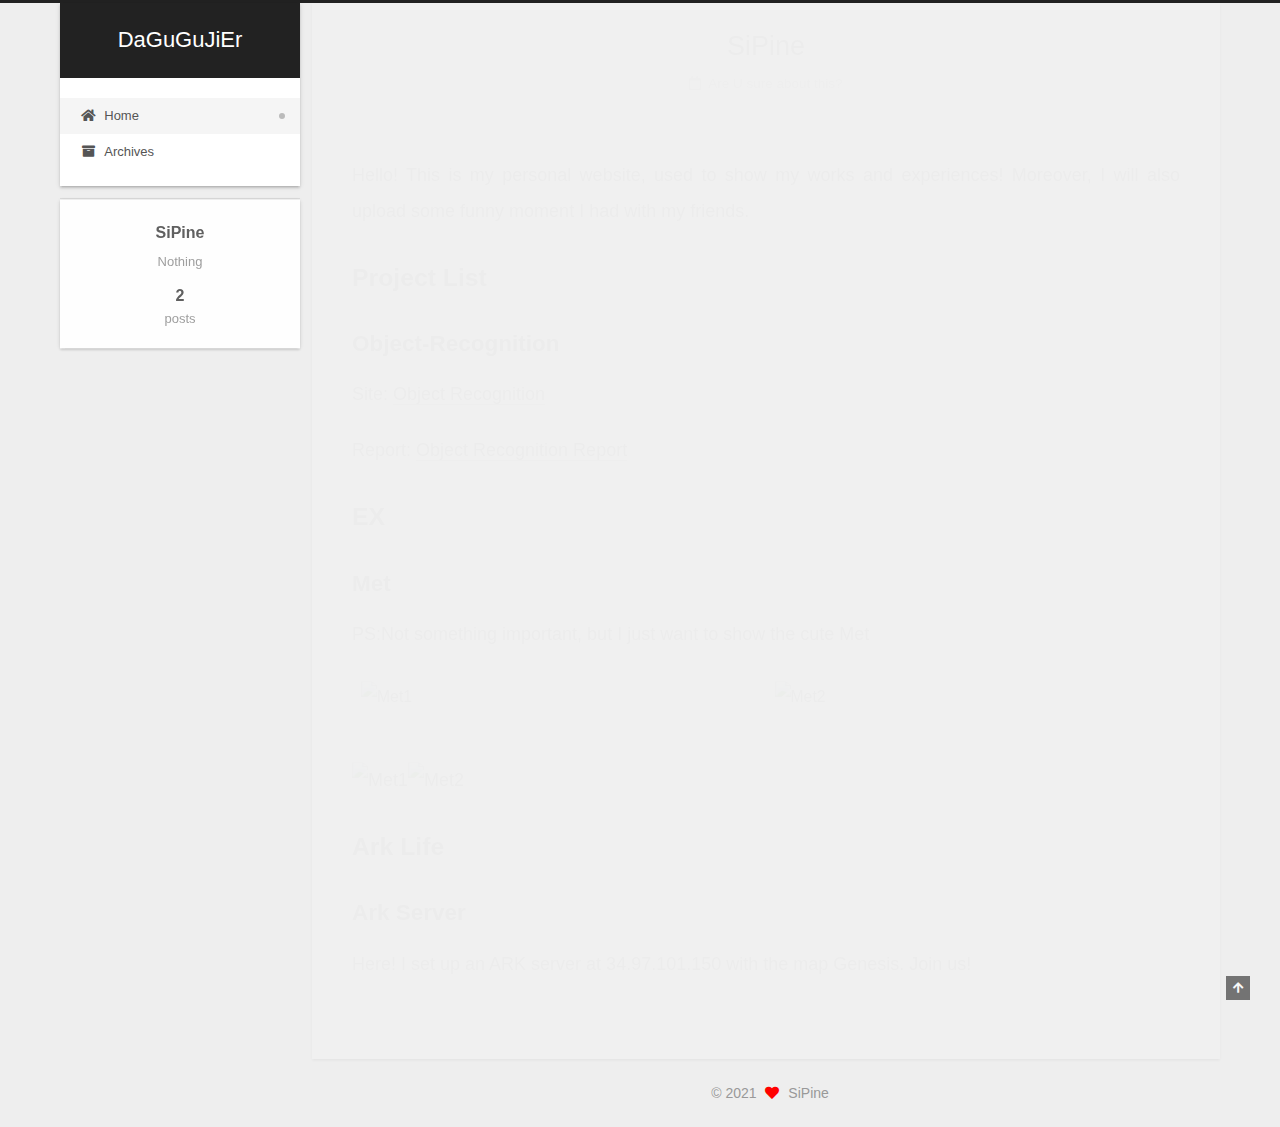
==== commit 579d7d08: "Update index.html" ====
--- a/index.html
+++ b/index.html
@@ -196,15 +196,17 @@
       <table border=0 cellspacing=0 cellpadding=0>
         <tr>
           <td>
-            <img src="/images/met1.gif" alt="Met1"/>
+            <img border=0 src="/images/met1.gif" alt="Met1"/>
           </td>
           <td>
-            <img src="/images/met2.gif" alt="Met2"/>
+            <img border=0 src="/images/met2.gif" alt="Met2"/>
           </td>
         </tr>
       </table>
-      <div style="float:left; margin:15px; width:200">
+      <div style="display:inline; width:200; float:left">
         <img src="/images/met1.gif" alt="Met1"/>
+      </div>
+      <div style="display:inline; width:200">
         <img src="/images/met2.gif" alt="Met2"/>
       </div>
       
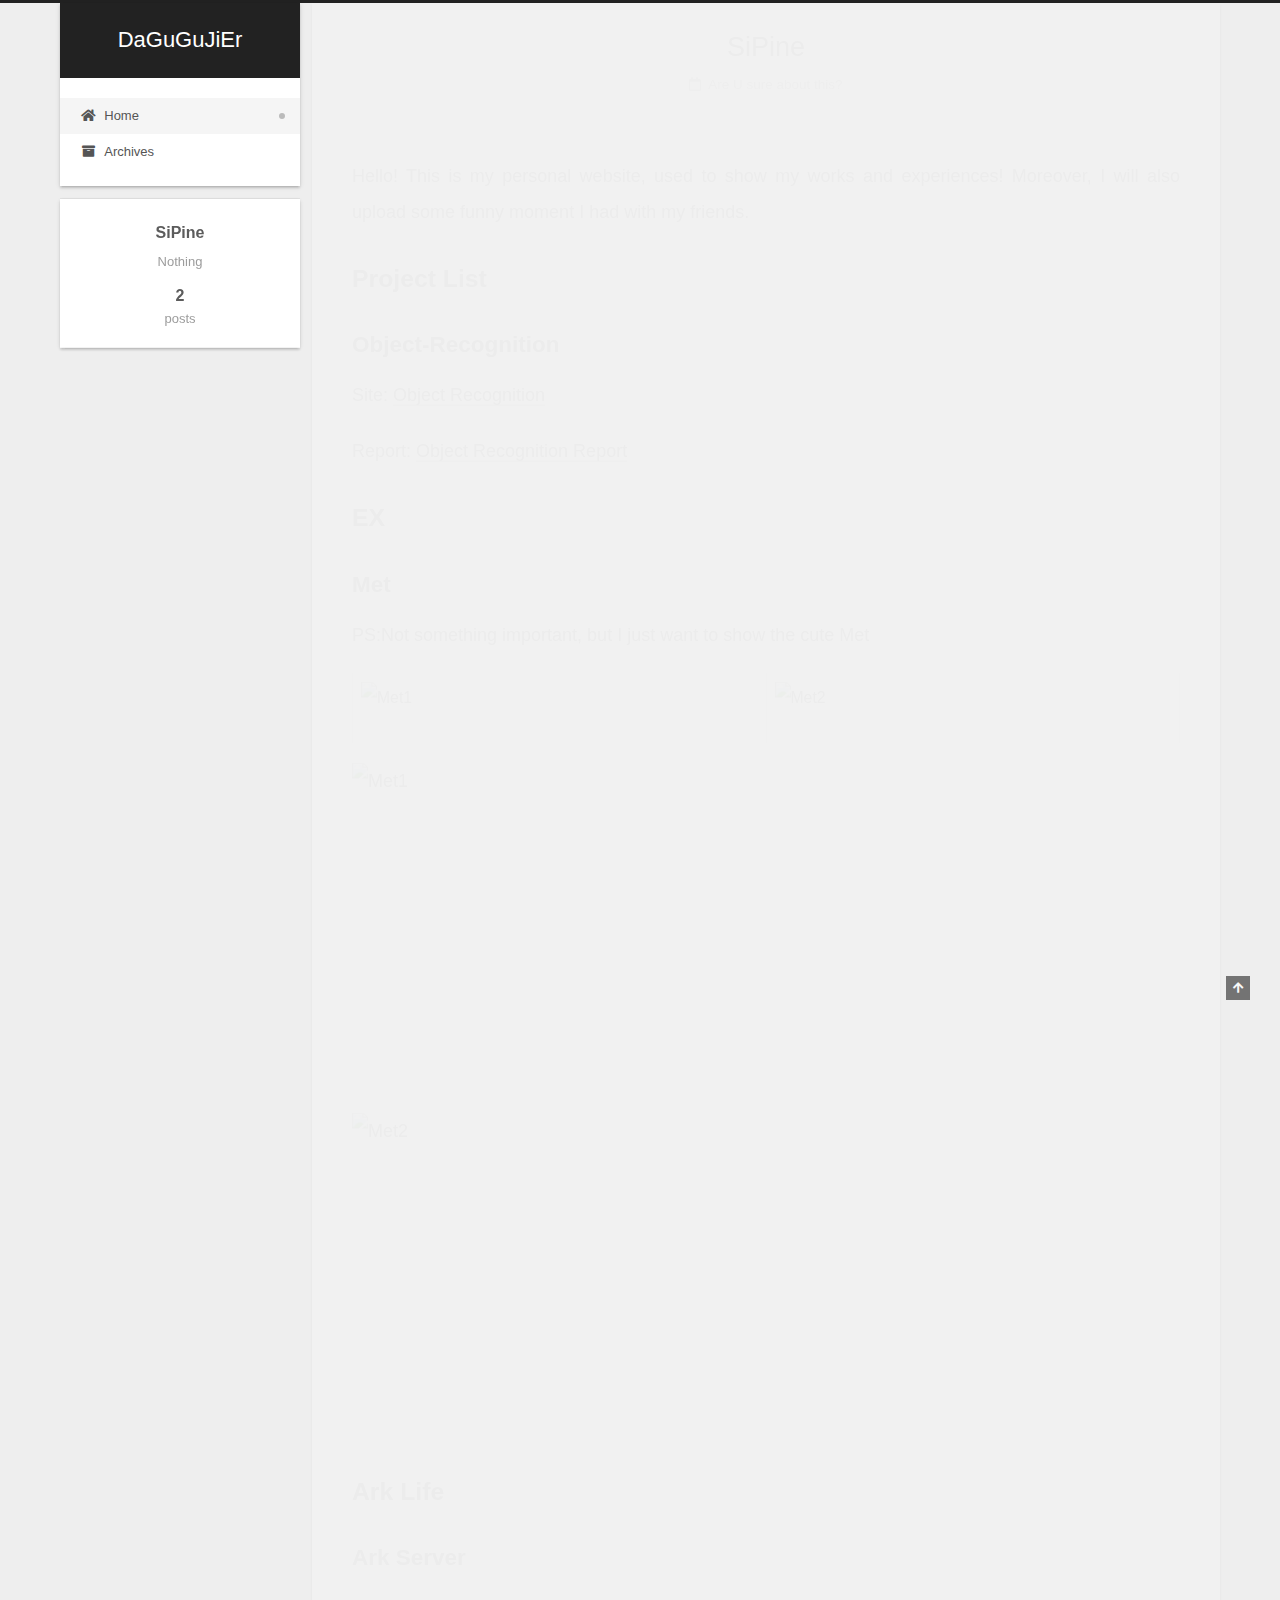
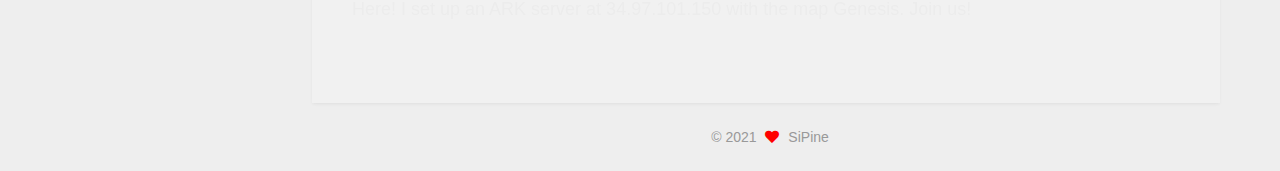
==== commit b8102e18: "Update index.html" ====
--- a/index.html
+++ b/index.html
@@ -203,11 +203,9 @@
           </td>
         </tr>
       </table>
-      <div style="display:inline; width:200; float:left">
-        <img src="/images/met1.gif" alt="Met1"/>
-      </div>
-      <div style="display:inline; width:200">
-        <img src="/images/met2.gif" alt="Met2"/>
+      <div align="left">
+        <img src="/images/met1.gif" alt="Met1" height="330" width=""/>
+        <img src="/images/met2.gif" alt="Met2" height="330" width=""/>
       </div>
       
 <h2 id="Ark-Life"><a href="#Ark-Life" class="headerlink" title="Ark Life"></a>Ark Life</h2>
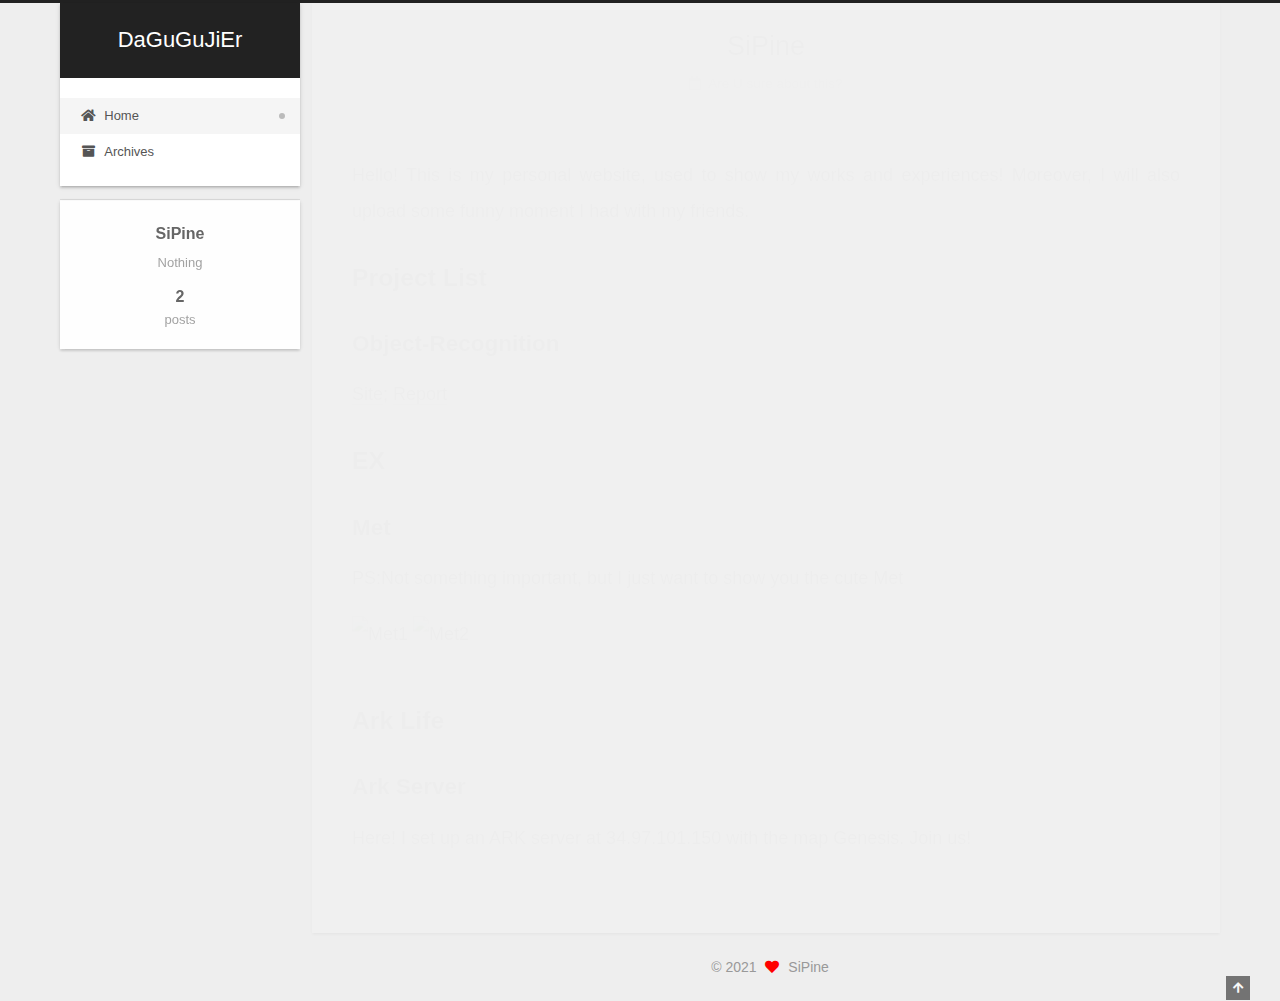
==== commit aa44bfef: "Update index.html" ====
--- a/index.html
+++ b/index.html
@@ -187,25 +187,14 @@
 <h2 id="Project-List"><a href="#Project-List" class="headerlink" title="Project List"></a>Project List</h2>
   <h3 id="Object-Recognition"><a href="#Object-Recognition" class="headerlink" title="Object Recognition"></a>Object-Recognition</h3>
   
-<p>Site: <a target="_blank" rel="noopener" href="/final/">Object Recognition</a></p>
-<p>Report: <a target="_blank" rel="noopener" href="/final/cs539_final_report_object_recognition.pdf">Object Recognition Report</a></p>
+<p><a target="_blank" rel="noopener" href="/final/">Site</a>; <a target="_blank" rel="noopener" href="/final/cs539_final_report_object_recognition.pdf">Report</a></p>
 
 <h2 id="EX"><a href="#EX" class="headerlink" title="EX"></a>EX</h2>
 <h3 id="Met"><a href="#Met" class="headerlink" title="Met"></a>Met</h3>
-      <p>PS:Not something important, but I just want to show the cute Met</p>
-      <table border=0 cellspacing=0 cellpadding=0>
-        <tr>
-          <td>
-            <img border=0 src="/images/met1.gif" alt="Met1"/>
-          </td>
-          <td>
-            <img border=0 src="/images/met2.gif" alt="Met2"/>
-          </td>
-        </tr>
-      </table>
-      <div align="left">
-        <img src="/images/met1.gif" alt="Met1" height="330" width=""/>
-        <img src="/images/met2.gif" alt="Met2" height="330" width=""/>
+      <p>PS:Not something important, but I just want to show you the cute Met</p>
+      <div align="left" style="display:inline">
+        <img src="/images/met1.gif" alt="Met1" height="300" width="" style="display:inline"/>
+        <img src="/images/met2.gif" alt="Met2" height="300" width="" style="display:inline"/>
       </div>
       
 <h2 id="Ark-Life"><a href="#Ark-Life" class="headerlink" title="Ark Life"></a>Ark Life</h2>
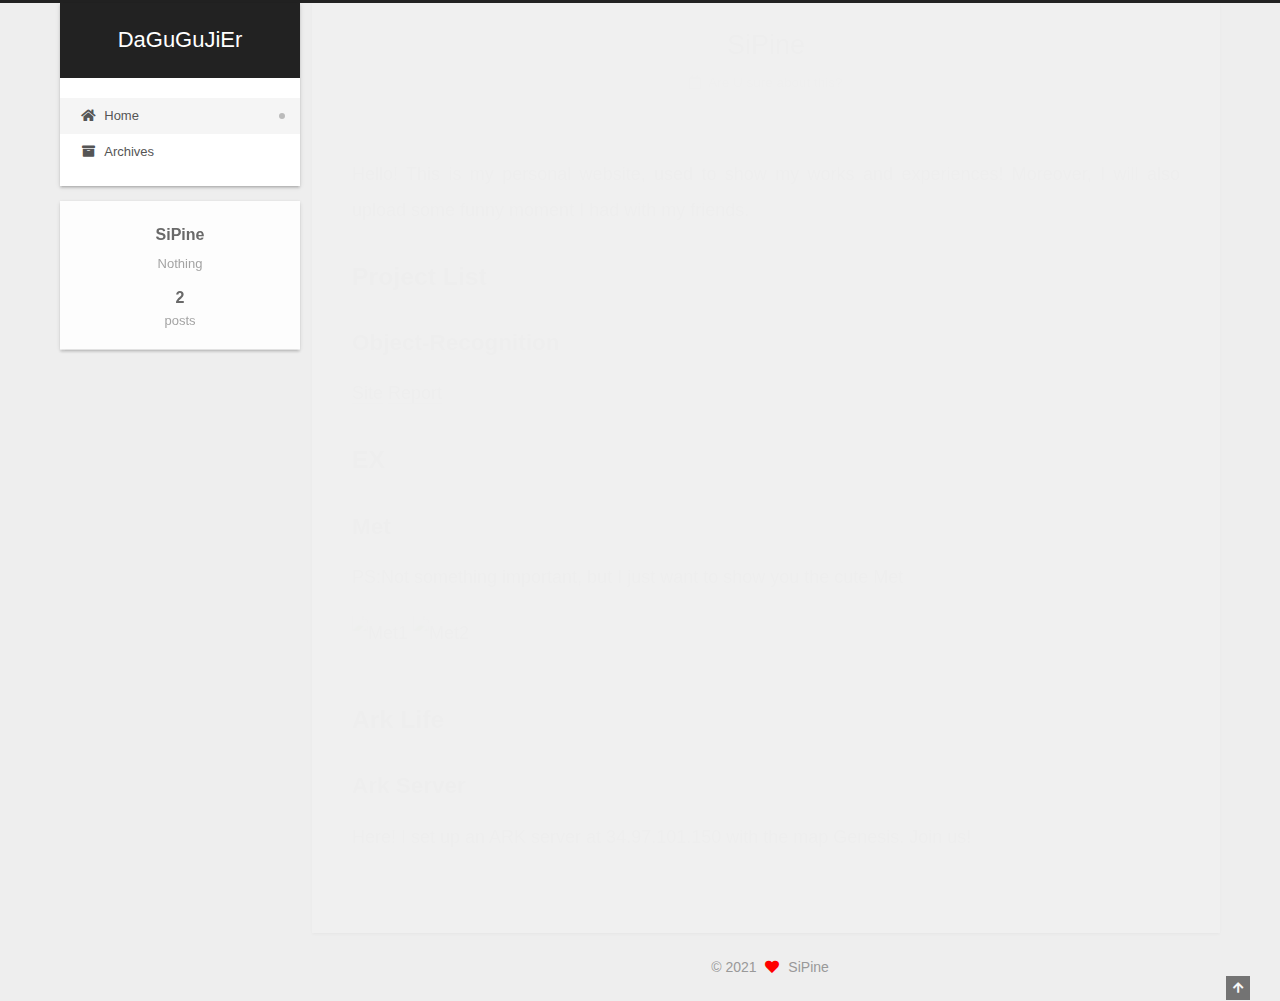
==== commit 6ce1b1ce: "Update index.html" ====
--- a/index.html
+++ b/index.html
@@ -187,7 +187,7 @@
 <h2 id="Project-List"><a href="#Project-List" class="headerlink" title="Project List"></a>Project List</h2>
   <h3 id="Object-Recognition"><a href="#Object-Recognition" class="headerlink" title="Object Recognition"></a>Object-Recognition</h3>
   
-<p><a target="_blank" rel="noopener" href="/final/">Site</a>; <a target="_blank" rel="noopener" href="/final/cs539_final_report_object_recognition.pdf">Report</a></p>
+<p><a target="_blank" rel="noopener" href="/final/">Site</a>  <a target="_blank" rel="noopener" href="/final/cs539_final_report_object_recognition.pdf">Report</a></p>
 
 <h2 id="EX"><a href="#EX" class="headerlink" title="EX"></a>EX</h2>
 <h3 id="Met"><a href="#Met" class="headerlink" title="Met"></a>Met</h3>
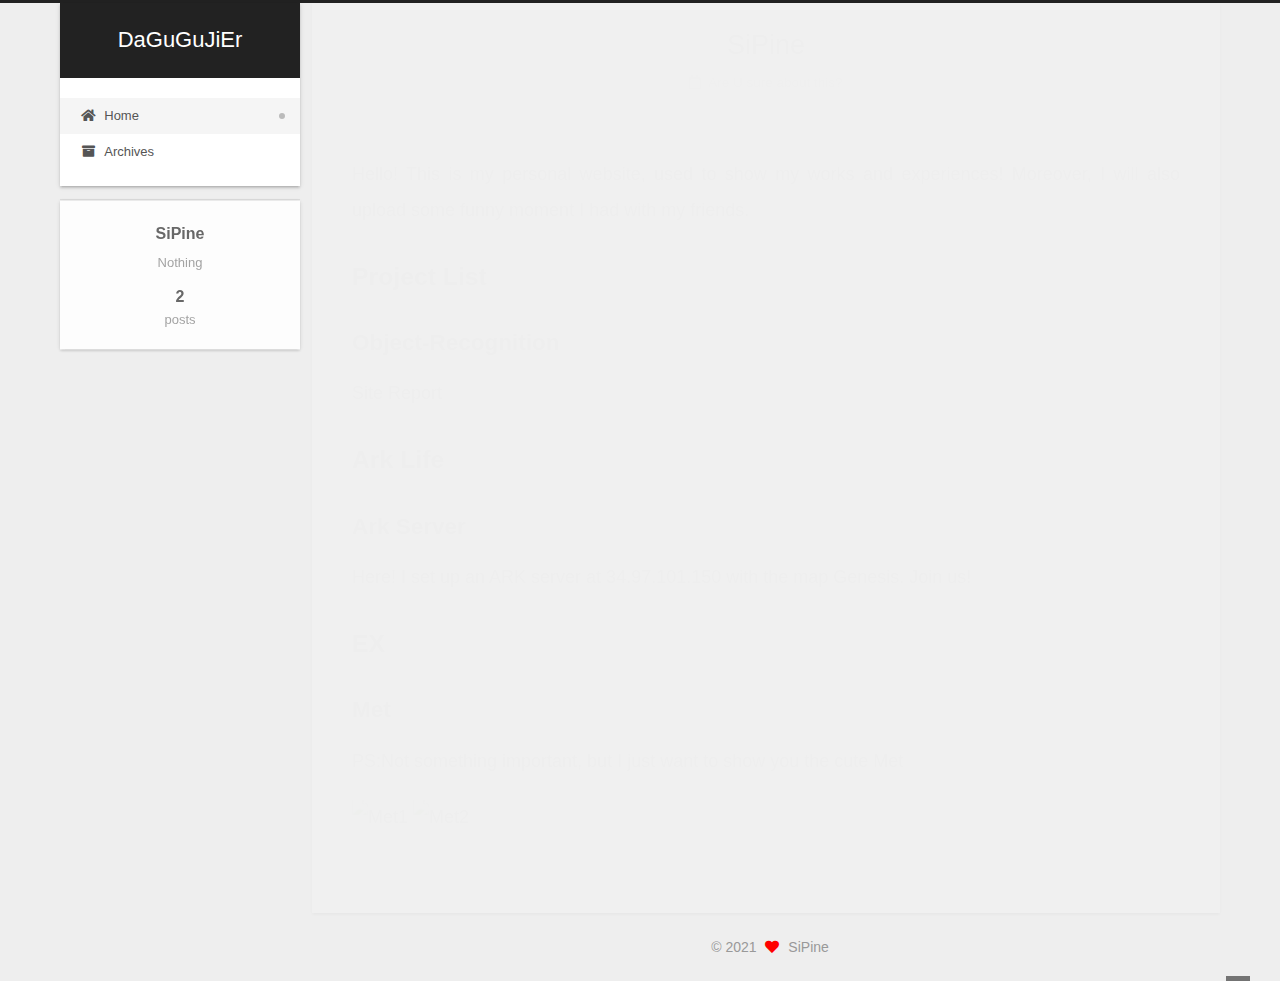
==== commit 88884509: "Update index.html" ====
--- a/index.html
+++ b/index.html
@@ -188,18 +188,20 @@
   <h3 id="Object-Recognition"><a href="#Object-Recognition" class="headerlink" title="Object Recognition"></a>Object-Recognition</h3>
   
 <p><a target="_blank" rel="noopener" href="/final/">Site</a>  <a target="_blank" rel="noopener" href="/final/cs539_final_report_object_recognition.pdf">Report</a></p>
-
+      
+<h2 id="Ark-Life"><a href="#Ark-Life" class="headerlink" title="Ark Life"></a>Ark Life</h2>
+<h3 id="Ark-Server"><a href="#Ark-Server" class="headerlink" title="Ark Server"></a>Ark Server</h3>
+      <p>Here! I set up an ARK server at 34.97.101.150 with the map Genesis. Join us!</p>
+      
 <h2 id="EX"><a href="#EX" class="headerlink" title="EX"></a>EX</h2>
 <h3 id="Met"><a href="#Met" class="headerlink" title="Met"></a>Met</h3>
       <p>PS:Not something important, but I just want to show you the cute Met</p>
       <div align="left" style="display:inline">
-        <img src="/images/met1.gif" alt="Met1" height="300" width="" style="display:inline"/>
-        <img src="/images/met2.gif" alt="Met2" height="300" width="" style="display:inline"/>
-      </div>
-      
-<h2 id="Ark-Life"><a href="#Ark-Life" class="headerlink" title="Ark Life"></a>Ark Life</h2>
-<h3 id="Ark-Server"><a href="#Ark-Server" class="headerlink" title="Ark Server"></a>Ark Server</h3>
-      <p>Here! I set up an ARK server at 34.97.101.150 with the map Genesis. Join us!</p>
+        <img src="/images/met1.gif" alt="Met1" height="200" width="" style="display:inline"/>
+        <img src="/images/met2.gif" alt="Met2" height="200" width="" style="display:inline"/>
+      </div>
+      
+
     </div>
 
     
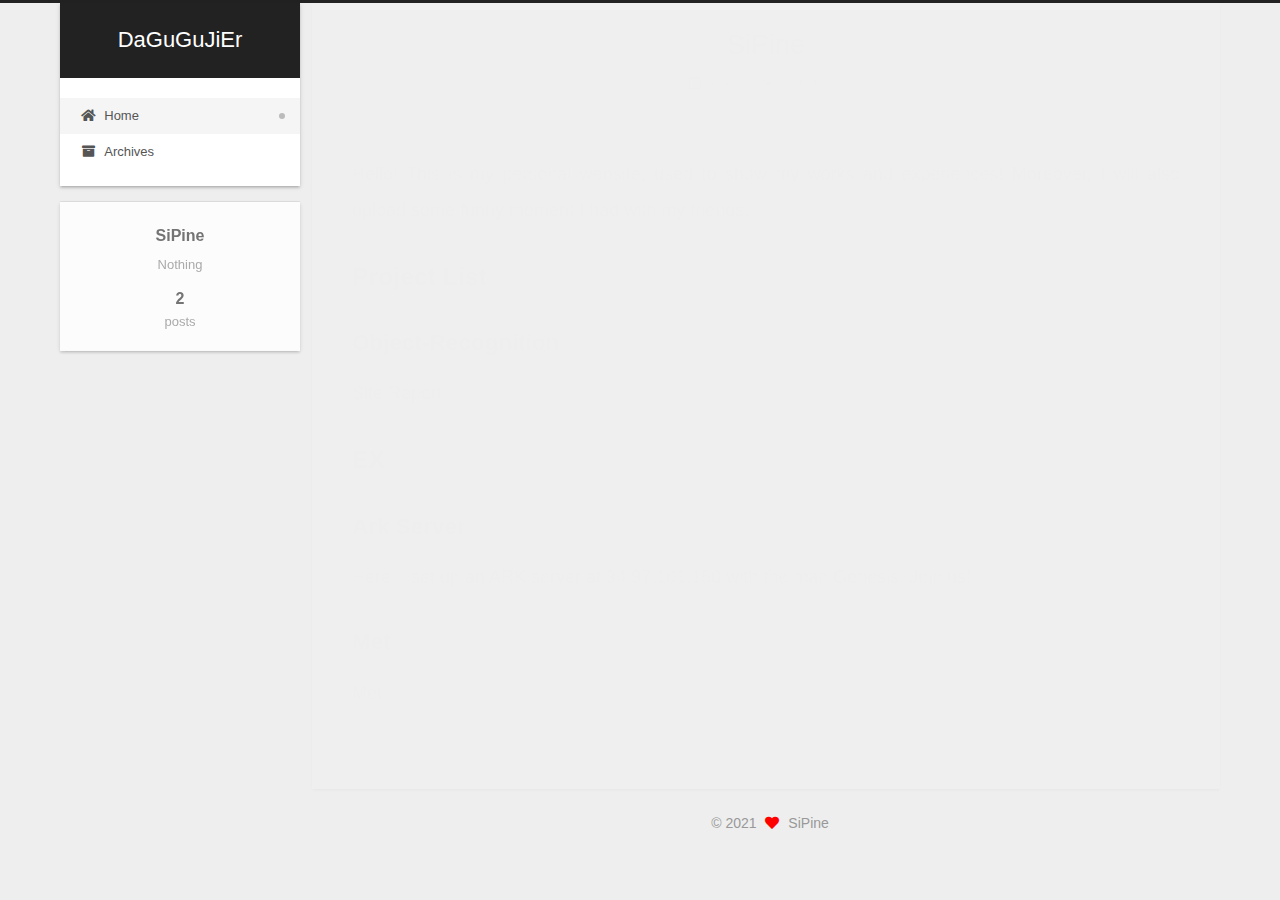
==== commit 7d61672e: "Update index.html" ====
--- a/index.html
+++ b/index.html
@@ -188,19 +188,14 @@
   <h3 id="Object-Recognition"><a href="#Object-Recognition" class="headerlink" title="Object Recognition"></a>Object-Recognition</h3>
   
 <p><a target="_blank" rel="noopener" href="/final/">Site</a>  <a target="_blank" rel="noopener" href="/final/cs539_final_report_object_recognition.pdf">Report</a></p>
+
+<h2 id="EX"><a href="#EX" class="headerlink" title="EX"></a>EX</h2>
       
-<h2 id="Ark-Life"><a href="#Ark-Life" class="headerlink" title="Ark Life"></a>Ark Life</h2>
 <h3 id="Ark-Server"><a href="#Ark-Server" class="headerlink" title="Ark Server"></a>Ark Server</h3>
       <p>Here! I set up an ARK server at 34.97.101.150 with the map Genesis. Join us!</p>
       
-<h2 id="EX"><a href="#EX" class="headerlink" title="EX"></a>EX</h2>
 <h3 id="Met"><a href="#Met" class="headerlink" title="Met"></a>Met</h3>
-      <p>PS:Not something important, but I just want to show you the cute Met</p>
-      <div align="left" style="display:inline">
-        <img src="/images/met1.gif" alt="Met1" height="200" width="" style="display:inline"/>
-        <img src="/images/met2.gif" alt="Met2" height="200" width="" style="display:inline"/>
-      </div>
-      
+      <p><a target="_blank" rel="noopener" href="/met/">Met</a>
 
     </div>
 
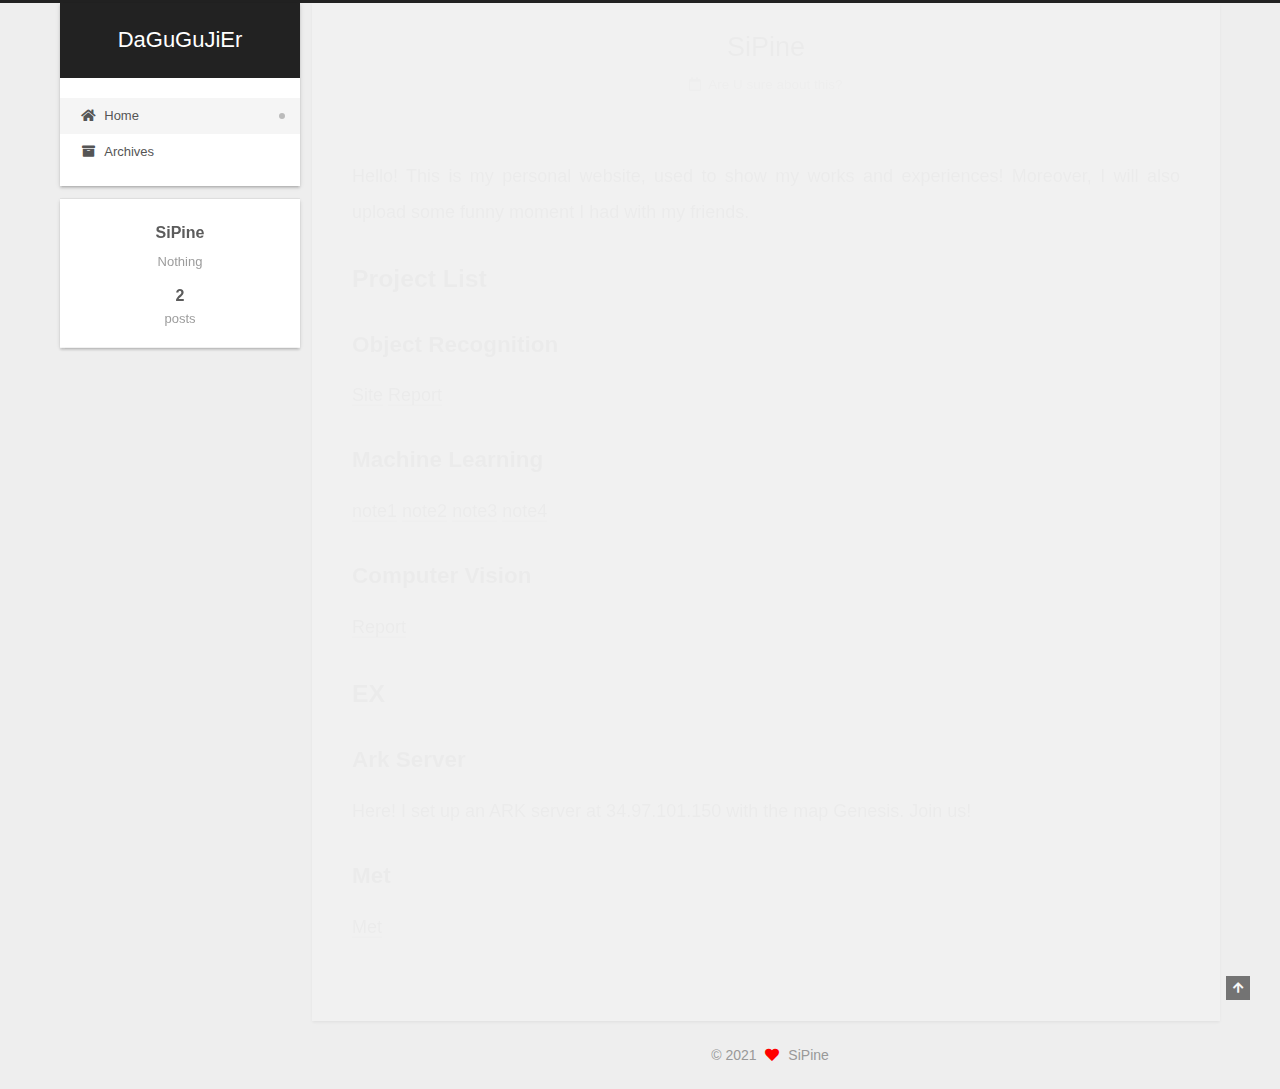
==== commit a8c53128: "Merge branch 'main' of https://github.com/SiPine/sipine.github.io into main" ====
--- a/index.html
+++ b/index.html
@@ -185,10 +185,15 @@
       
           <p>Hello! This is my personal website, used to show my works and experiences! Moreover, I will also upload some funny moment I had with my friends.</p>
 <h2 id="Project-List"><a href="#Project-List" class="headerlink" title="Project List"></a>Project List</h2>
-  <h3 id="Object-Recognition"><a href="#Object-Recognition" class="headerlink" title="Object Recognition"></a>Object-Recognition</h3>
-  
-<p><a target="_blank" rel="noopener" href="/final/">Site</a>  <a target="_blank" rel="noopener" href="/final/cs539_final_report_object_recognition.pdf">Report</a></p>
-
+  <h3 id="Object-Recognition"><a href="#Object-Recognition" class="headerlink" title="Object Recognition"></a>Object Recognition</h3>
+      <p><a target="_blank" rel="noopener" href="/final/">Site</a>  <a target="_blank" rel="noopener" href="/final/cs539_final_report_object_recognition.pdf">Report</a></p>
+      
+  <h3 id="Machine-Learning"><a href="#Machine-Learning" class="headerlink" title="Machine Learning"></a>Machine Learning</h3>
+      <p><a target="_blank" rel="noopener" href="/final/mlnote/note1.pdf">note1</a>  <a target="_blank" rel="noopener" href="/final/mlnote/note2.pdf">note2</a>  <a target="_blank" rel="noopener" href="/final/mlnote/note3.pdf">note3</a>  <a target="_blank" rel="noopener" href="/final/mlnote/note4.pdf">note4</a></p>
+  
+  <h3 id="Computer-Vision"><a href="#Computer-Vision" class="headerlink" title="Computer Vision"></a>Computer Vision</h3>
+      <p><a target="_blank" rel="noopener" href="/final/vision.pdf">Report</a></p>
+      
 <h2 id="EX"><a href="#EX" class="headerlink" title="EX"></a>EX</h2>
       
 <h3 id="Ark-Server"><a href="#Ark-Server" class="headerlink" title="Ark Server"></a>Ark Server</h3>
